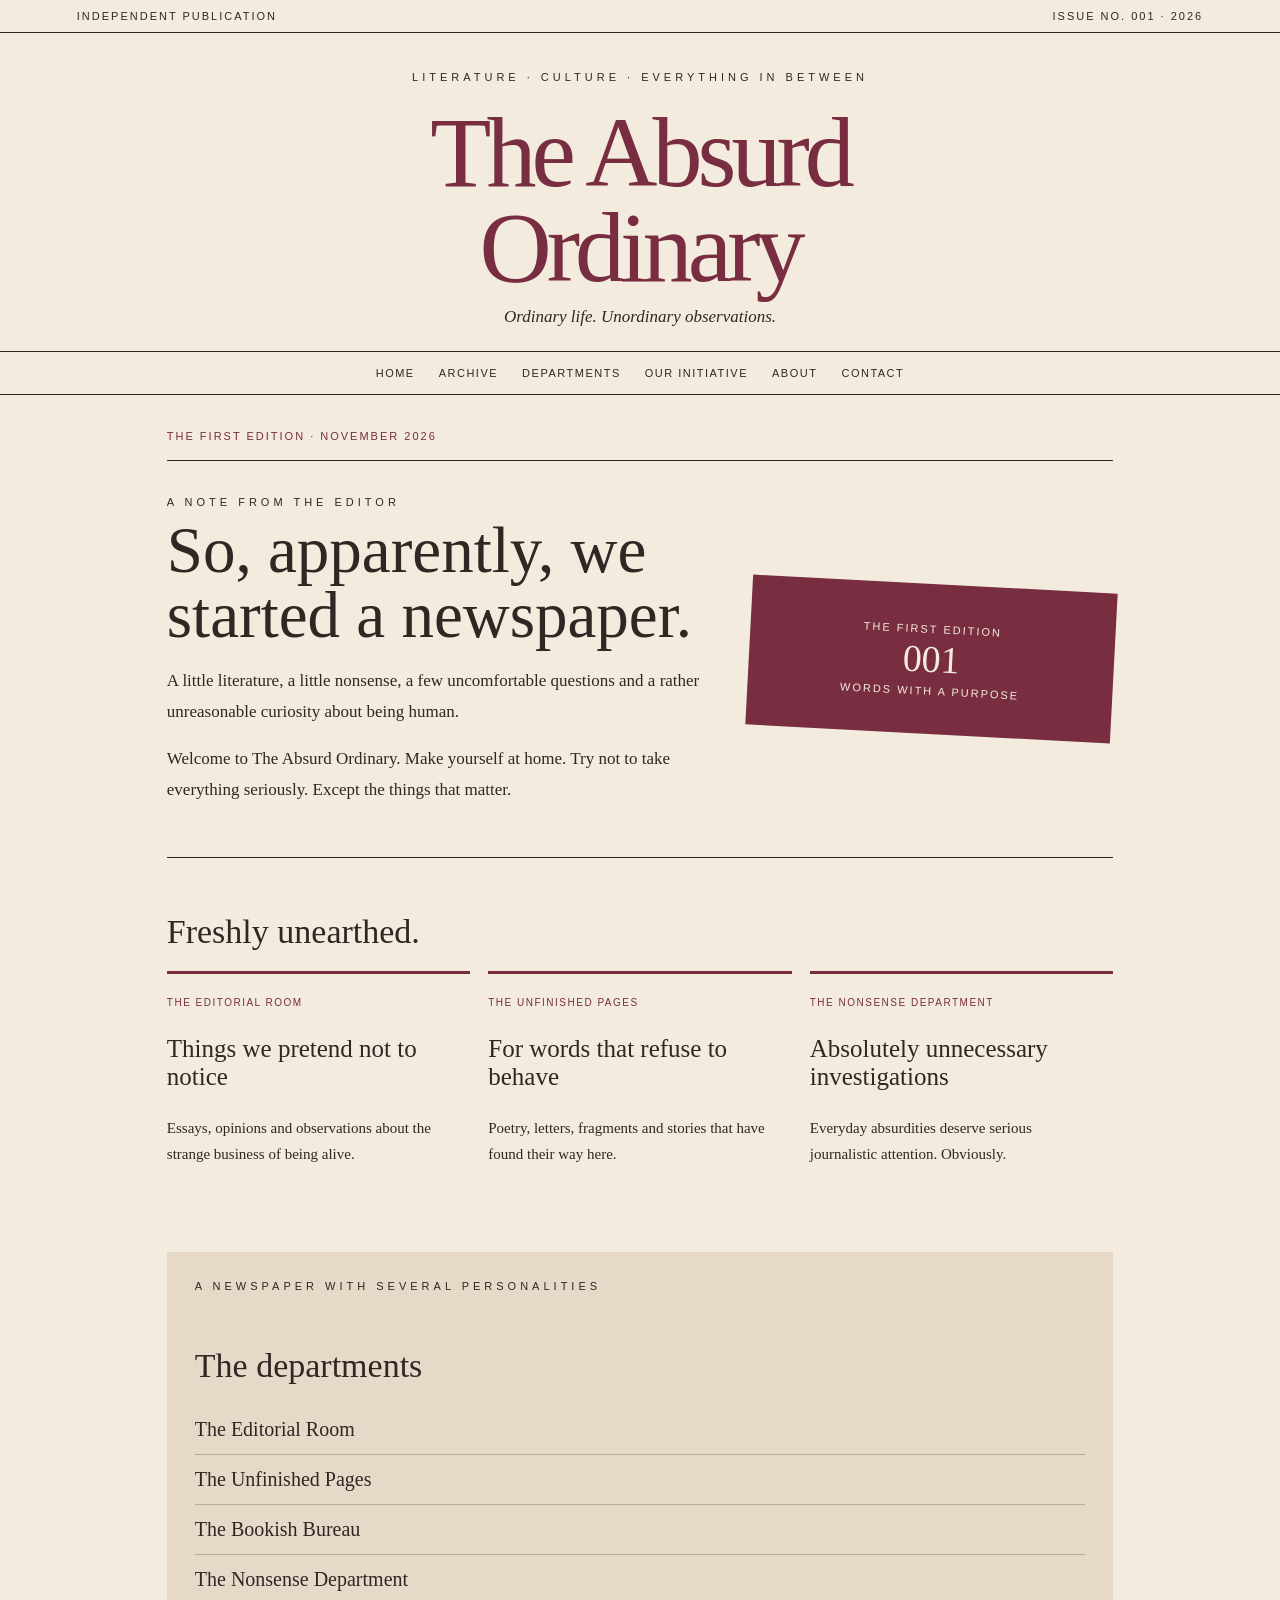
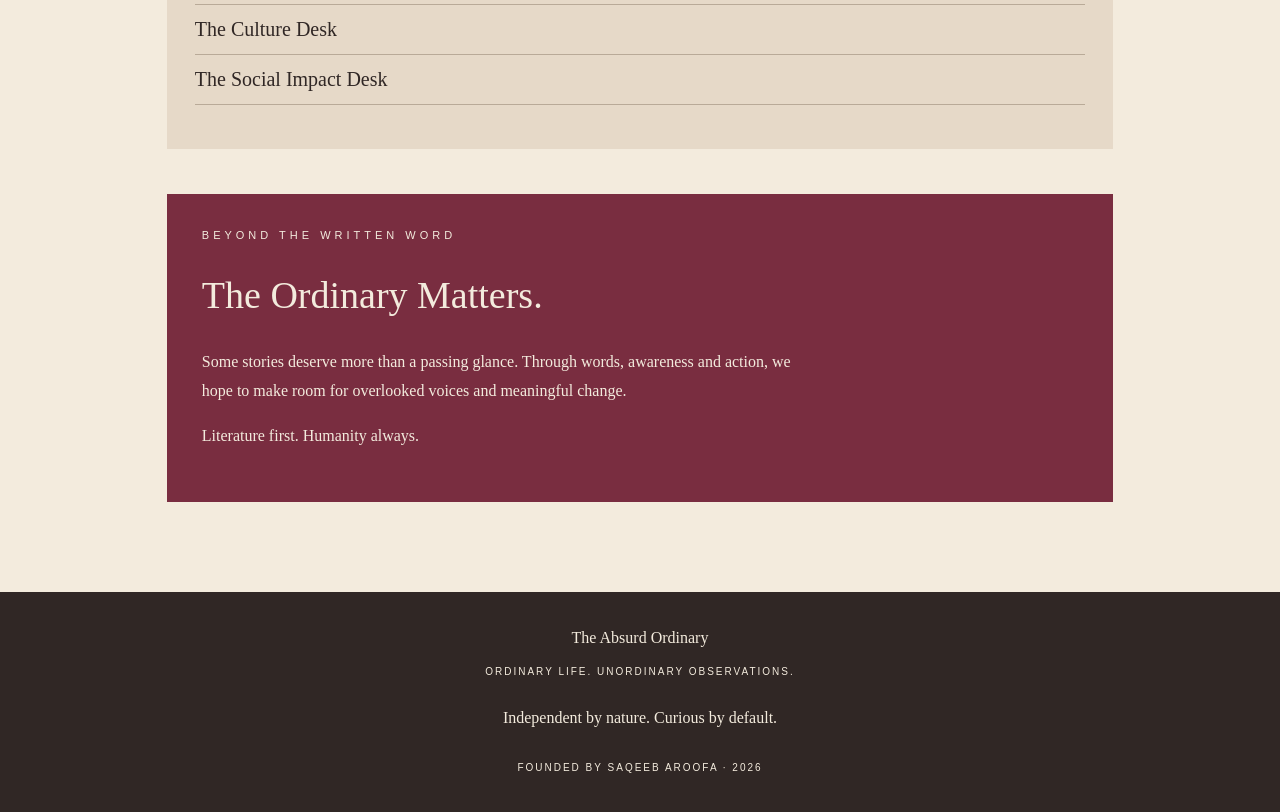
==== index.html @ dd8bfd2c "Add link to external stylesheet in index.html" ====
<!DOCTYPE html>
<html lang="en">
<head>
<meta charset="UTF-8">
<meta name="viewport" content="width=device-width, initial-scale=1.0">
<title>The Absurd Ordinary</title>
<meta name="description" content="An independent literary, cultural and social-impact publication.">
<style>
:root {
  --paper: #f3ebdd;
  --ink: #302725;
  --wine: #792d40;
  --rose: #d9a1ac;
  --olive: #899071;
}
* { box-sizing: border-box; }
body {
  margin: 0;
  background: var(--paper);
  color: var(--ink);
  font-family: Georgia, serif;
}
a { color: inherit; text-decoration: none; }
.topline {
  padding: 10px 6%;
  border-bottom: 1px solid var(--ink);
  font: 11px Arial, sans-serif;
  letter-spacing: 2px;
  display: flex;
  justify-content: space-between;
}
header {
  text-align: center;
  padding: 38px 5% 24px;
}
.kicker {
  font: 11px Arial, sans-serif;
  letter-spacing: 4px;
  text-transform: uppercase;
}
h1 {
  color: var(--wine);
  font-size: clamp(43px, 10vw, 100px);
  line-height: .95;
  margin: 22px 0 12px;
  font-weight: normal;
  letter-spacing: -5px;
}
.tagline {
  font-size: 17px;
  font-style: italic;
}
nav {
  border-top: 1px solid var(--ink);
  border-bottom: 1px solid var(--ink);
  padding: 15px 5%;
  display: flex;
  justify-content: center;
  flex-wrap: wrap;
  gap: 24px;
  font: 11px Arial, sans-serif;
  letter-spacing: 1.5px;
  text-transform: uppercase;
}
nav a:hover { color: var(--wine); }
main { max-width: 1100px; margin: auto; padding: 35px 6%; }
.issue {
  font: 11px Arial, sans-serif;
  letter-spacing: 2px;
  color: var(--wine);
  margin-bottom: 18px;
}
.feature {
  border-top: 1px solid var(--ink);
  border-bottom: 1px solid var(--ink);
  padding: 35px 0;
  display: grid;
  grid-template-columns: 1.5fr 1fr;
  gap: 35px;
  align-items: center;
}
.feature h2 {
  font-size: clamp(38px, 6vw, 65px);
  font-weight: normal;
  line-height: 1;
  margin: 10px 0 18px;
}
.feature p { font-size: 17px; line-height: 1.8; }
.stamp {
  background: var(--wine);
  color: var(--paper);
  padding: 35px 20px;
  text-align: center;
  transform: rotate(3deg);
}
.stamp strong {
  display: block;
  font-size: 38px;
  font-weight: normal;
}
.stamp span {
  font: 11px Arial, sans-serif;
  letter-spacing: 2px;
}
.section-title {
  font-size: 34px;
  font-weight: normal;
  margin: 55px 0 20px;
}
.stories {
  display: grid;
  grid-template-columns: repeat(3, 1fr);
  gap: 18px;
}
.story {
  border-top: 3px solid var(--wine);
  padding: 18px 12px 25px 0;
}
.story small {
  color: var(--wine);
  font: 10px Arial, sans-serif;
  letter-spacing: 1.5px;
  text-transform: uppercase;
}
.story h3 { font-size: 25px; font-weight: normal; }
.story p { line-height: 1.7; font-size: 15px; }
.departments {
  background: #e6d9c8;
  padding: 28px;
  margin-top: 45px;
}
.departments ul {
  list-style: none;
  padding: 0;
}
.departments li {
  border-bottom: 1px solid #b9aa98;
  padding: 13px 0;
  font-size: 20px;
}
.ordinary {
  background: var(--wine);
  color: var(--paper);
  padding: 35px;
  margin-top: 45px;
}
.ordinary h2 { font-size: 38px; font-weight: normal; }
.ordinary p { line-height: 1.8; max-width: 600px; }
footer {
  margin-top: 55px;
  padding: 30px 6%;
  background: var(--ink);
  color: var(--paper);
  text-align: center;
  line-height: 2;
}
footer small {
  font: 10px Arial, sans-serif;
  letter-spacing: 2px;
}
@media(max-width:650px) {
  .feature { grid-template-columns: 1fr; }
  .stories { grid-template-columns: 1fr; }
  nav { gap: 14px; }
  h1 { letter-spacing: -3px; }
}
</style>
  <link rel="stylesheet" href="css/style.css">
</head>
<body>

<div class="topline">
  <span>INDEPENDENT PUBLICATION</span>
  <span>ISSUE NO. 001 · 2026</span>
</div>

<header>
  <div class="kicker">Literature · Culture · Everything in between</div>
  <h1>The Absurd<br>Ordinary</h1>
  <div class="tagline">Ordinary life. Unordinary observations.</div>
</header>

<nav>
  <a href="index.html">Home</a>
  <a href="archive.html">Archive</a>
  <a href="departments.html">Departments</a>
  <a href="ordinary-matters.html">Our Initiative</a>
  <a href="about.html">About</a>
  <a href="contact.html">Contact</a>
</nav>

<main>
  <div class="issue">THE FIRST EDITION · NOVEMBER 2026</div>

  <section class="feature">
    <div>
      <div class="kicker">A NOTE FROM THE EDITOR</div>
      <h2>So, apparently, we started a newspaper.</h2>
      <p>A little literature, a little nonsense, a few uncomfortable questions and a rather unreasonable curiosity about being human.</p>
      <p>Welcome to The Absurd Ordinary. Make yourself at home. Try not to take everything seriously. Except the things that matter.</p>
    </div>
    <div class="stamp">
      <span>THE FIRST EDITION</span>
      <strong>001</strong>
      <span>WORDS WITH A PURPOSE</span>
    </div>
  </section>

  <h2 class="section-title">Freshly unearthed.</h2>
  <section class="stories">
    <article class="story">
      <small>The Editorial Room</small>
      <h3>Things we pretend not to notice</h3>
      <p>Essays, opinions and observations about the strange business of being alive.</p>
    </article>
    <article class="story">
      <small>The Unfinished Pages</small>
      <h3>For words that refuse to behave</h3>
      <p>Poetry, letters, fragments and stories that have found their way here.</p>
    </article>
    <article class="story">
      <small>The Nonsense Department</small>
      <h3>Absolutely unnecessary investigations</h3>
      <p>Everyday absurdities deserve serious journalistic attention. Obviously.</p>
    </article>
  </section>

  <section class="departments">
    <div class="kicker">A newspaper with several personalities</div>
    <h2 class="section-title">The departments</h2>
    <ul>
      <li>The Editorial Room</li>
      <li>The Unfinished Pages</li>
      <li>The Bookish Bureau</li>
      <li>The Nonsense Department</li>
      <li>The Culture Desk</li>
      <li>The Social Impact Desk</li>
    </ul>
  </section>

  <section class="ordinary">
    <div class="kicker">BEYOND THE WRITTEN WORD</div>
    <h2>The Ordinary Matters.</h2>
    <p>Some stories deserve more than a passing glance. Through words, awareness and action, we hope to make room for overlooked voices and meaningful change.</p>
    <p>Literature first. Humanity always.</p>
  </section>
</main>

<footer>
  <div>The Absurd Ordinary</div>
  <small>ORDINARY LIFE. UNORDINARY OBSERVATIONS.</small>
  <p>Independent by nature. Curious by default.</p>
  <small>FOUNDED BY SAQEEB AROOFA · 2026</small>
</footer>

</body>
</html>
---- css/style.css ----

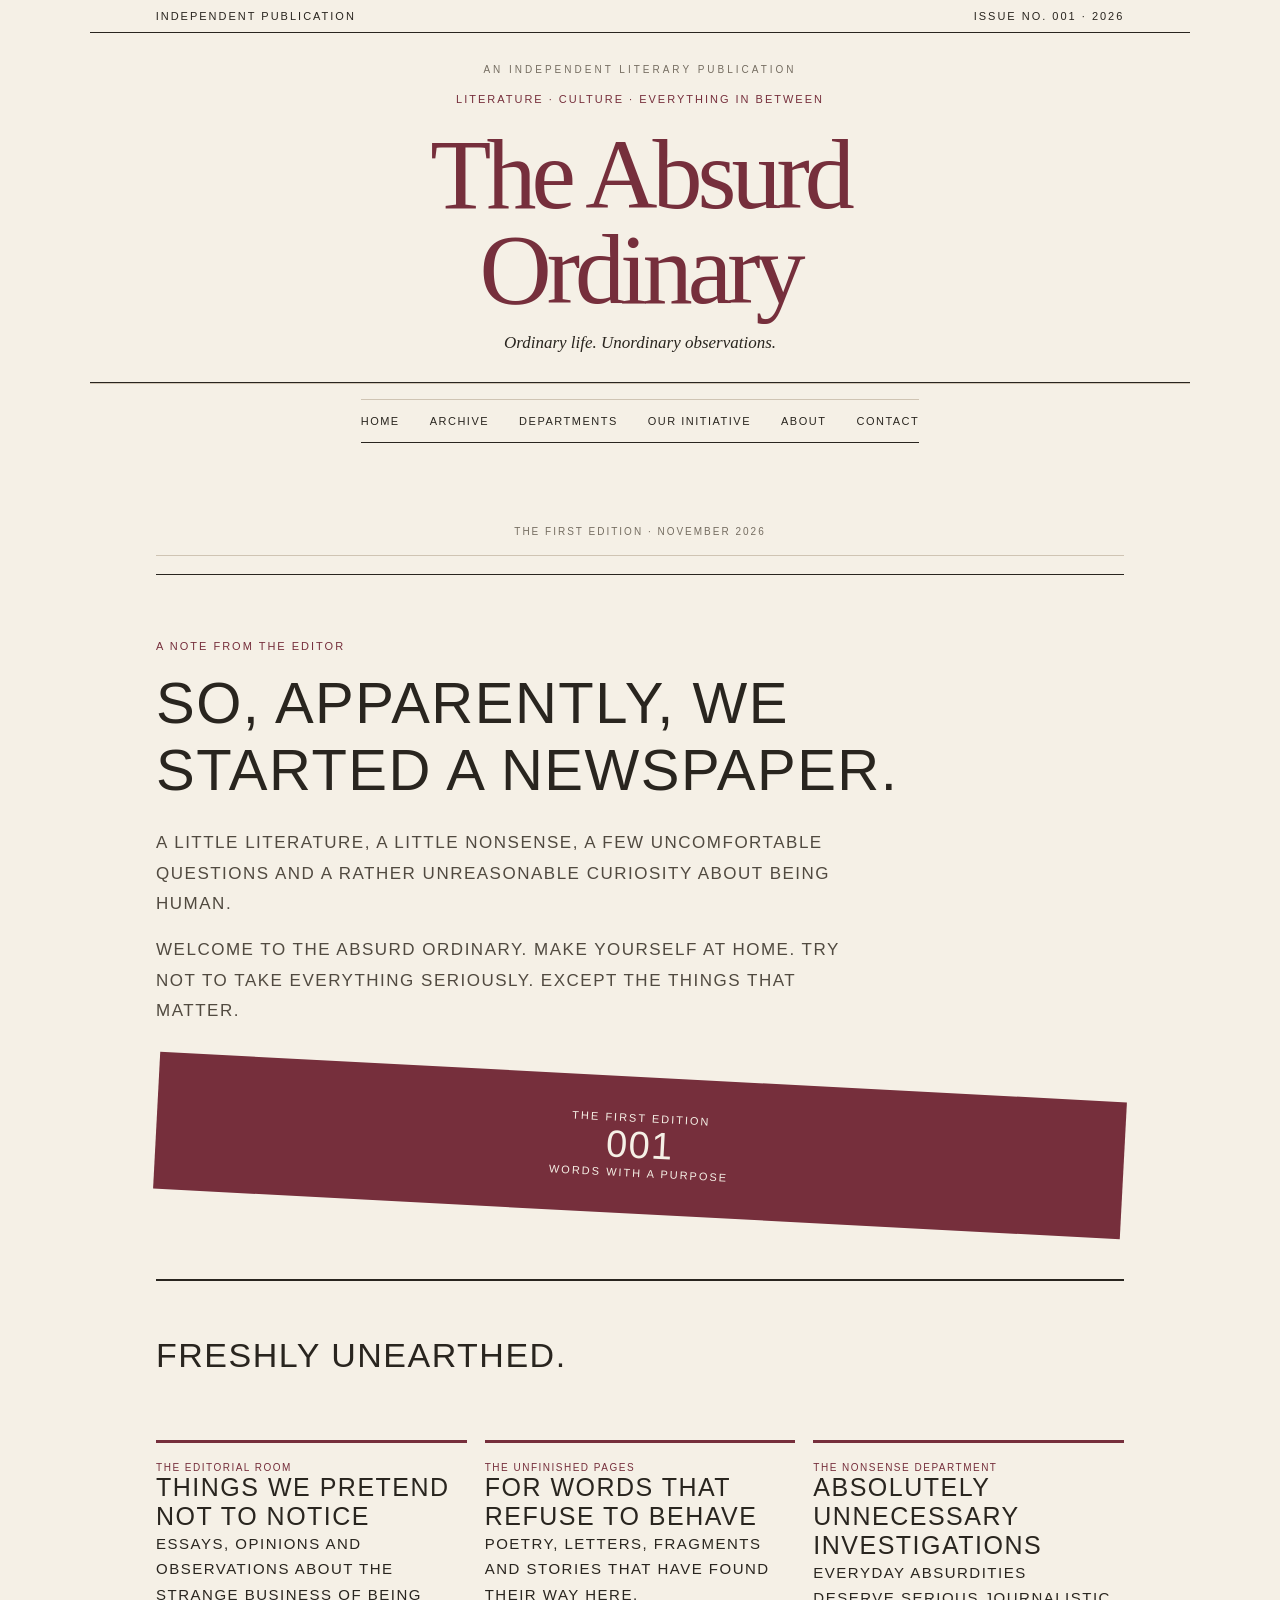
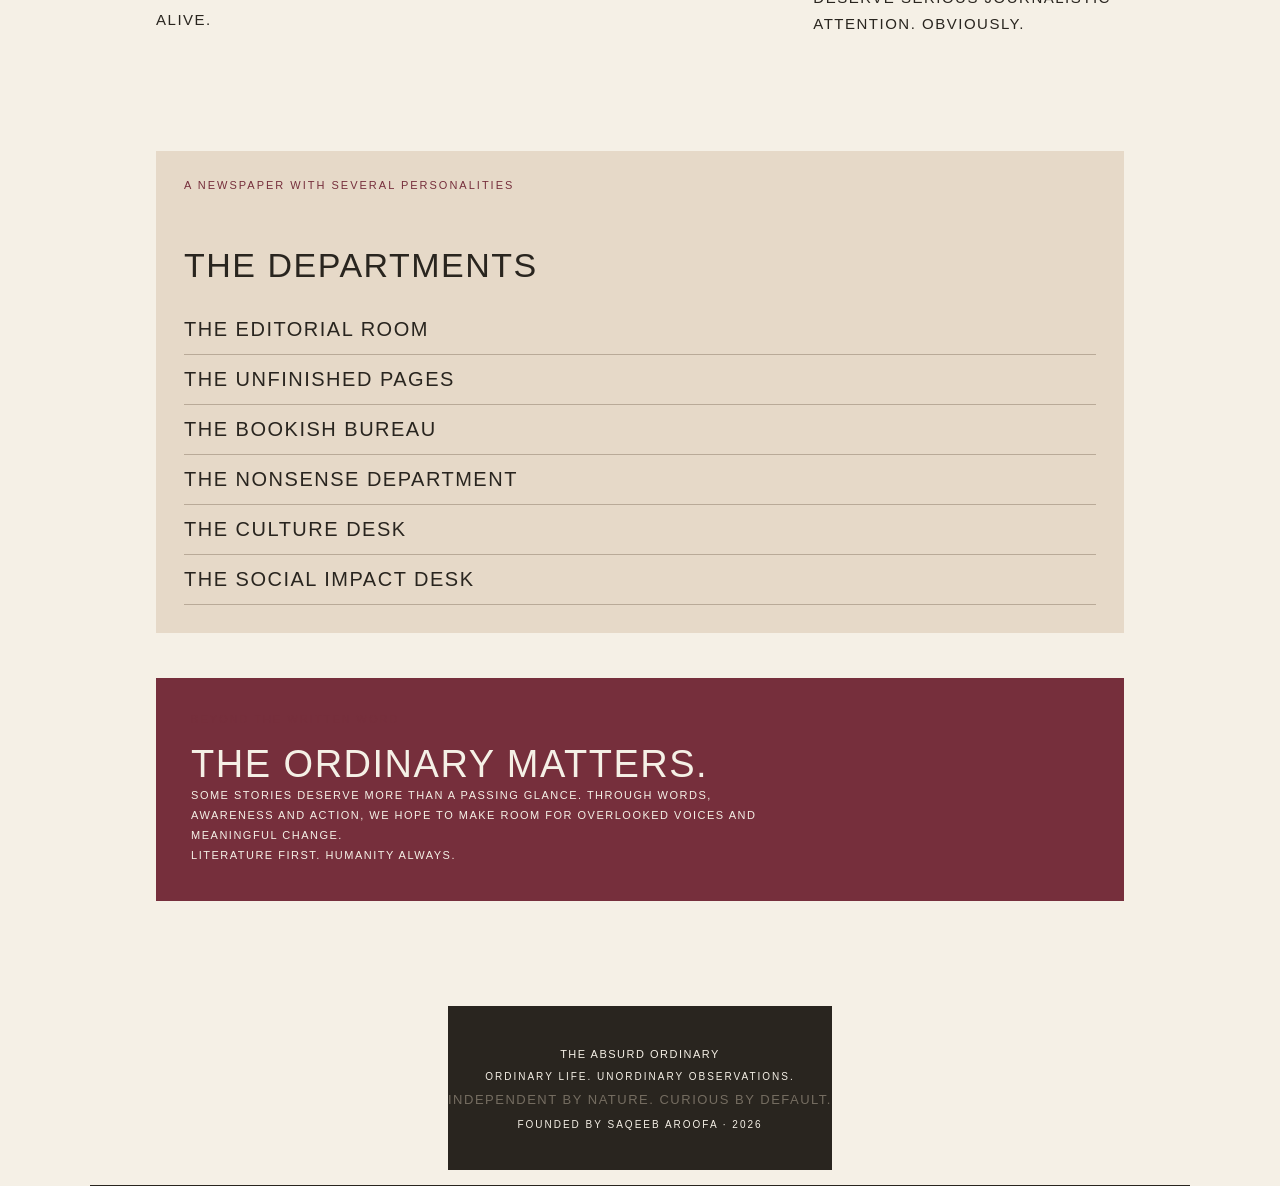
==== commit ae761e54: "Add menu toggle button to navigation" ====
--- a/index.html
+++ b/index.html
@@ -182,6 +182,12 @@
 </header>
 
 <nav>
+  <button class="menu-toggle" aria-label="Toggle navigation">
+  ☰
+</button>
+
+<nav 
+  class="nav-links">
   <a href="index.html">Home</a>
   <a href="archive.html">Archive</a>
   <a href="departments.html">Departments</a>
@@ -253,7 +259,7 @@
   <p>Independent by nature. Curious by default.</p>
   <small>FOUNDED BY SAQEEB AROOFA · 2026</small>
 </footer>
-
+<script src="js/script.js"></script>
 </body>
 </html>
 
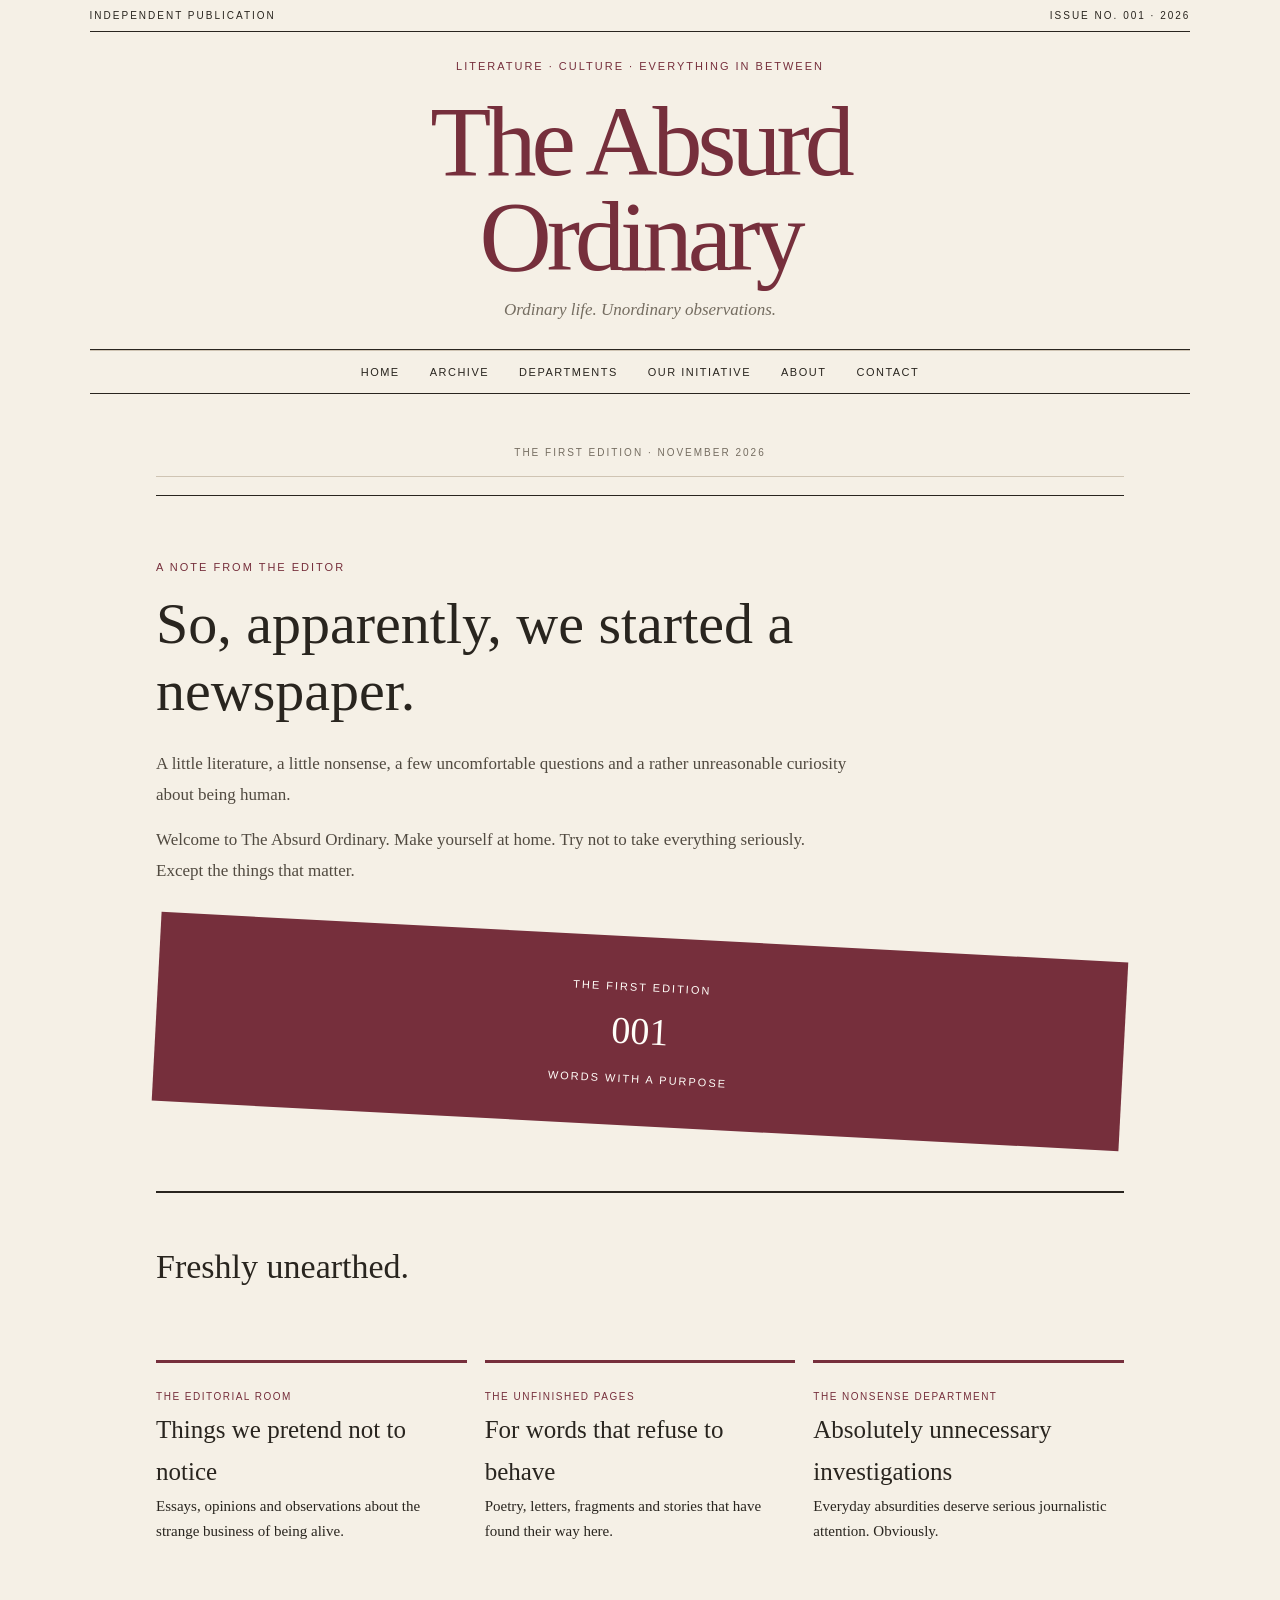
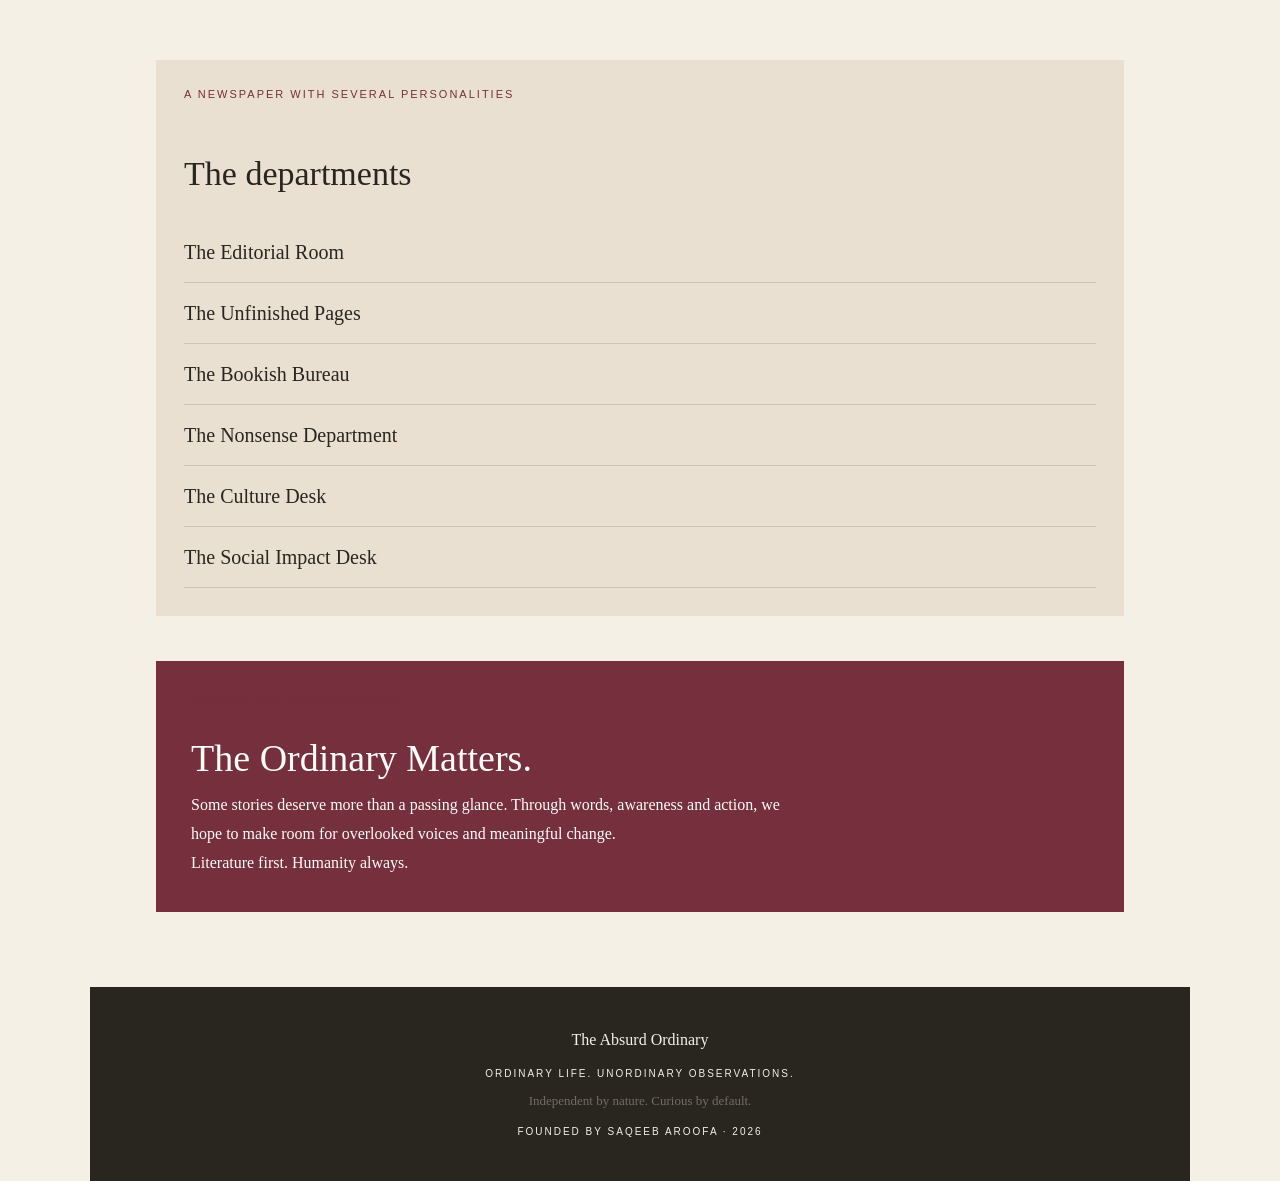
==== commit eda49b88: "Fix HTML structure and update navigation links" ====
--- a/index.html
+++ b/index.html
@@ -1,4 +1,3 @@
-
 <!DOCTYPE html>
 <html lang="en">
 <head>
@@ -166,7 +165,7 @@
   h1 { letter-spacing: -3px; }
 }
 </style>
-  <link rel="stylesheet" href="css/style.css">
+<link rel="stylesheet" href="css/style.css">
 </head>
 <body>
 
@@ -181,16 +180,10 @@
   <div class="tagline">Ordinary life. Unordinary observations.</div>
 </header>
 
-<nav>
-  <button class="menu-toggle" aria-label="Toggle navigation">
-  ☰
-</button>
-
-<nav 
-  class="nav-links">
+<nav class="nav-links">
   <a href="index.html">Home</a>
   <a href="archive.html">Archive</a>
-  <a href="departments.html">Departments</a>
+  <a href="department.html">Departments</a>
   <a href="ordinary-matters.html">Our Initiative</a>
   <a href="about.html">About</a>
   <a href="contact.html">Contact</a>
@@ -261,5 +254,4 @@
 </footer>
 <script src="js/script.js"></script>
 </body>
-</html>
-
+</html>  
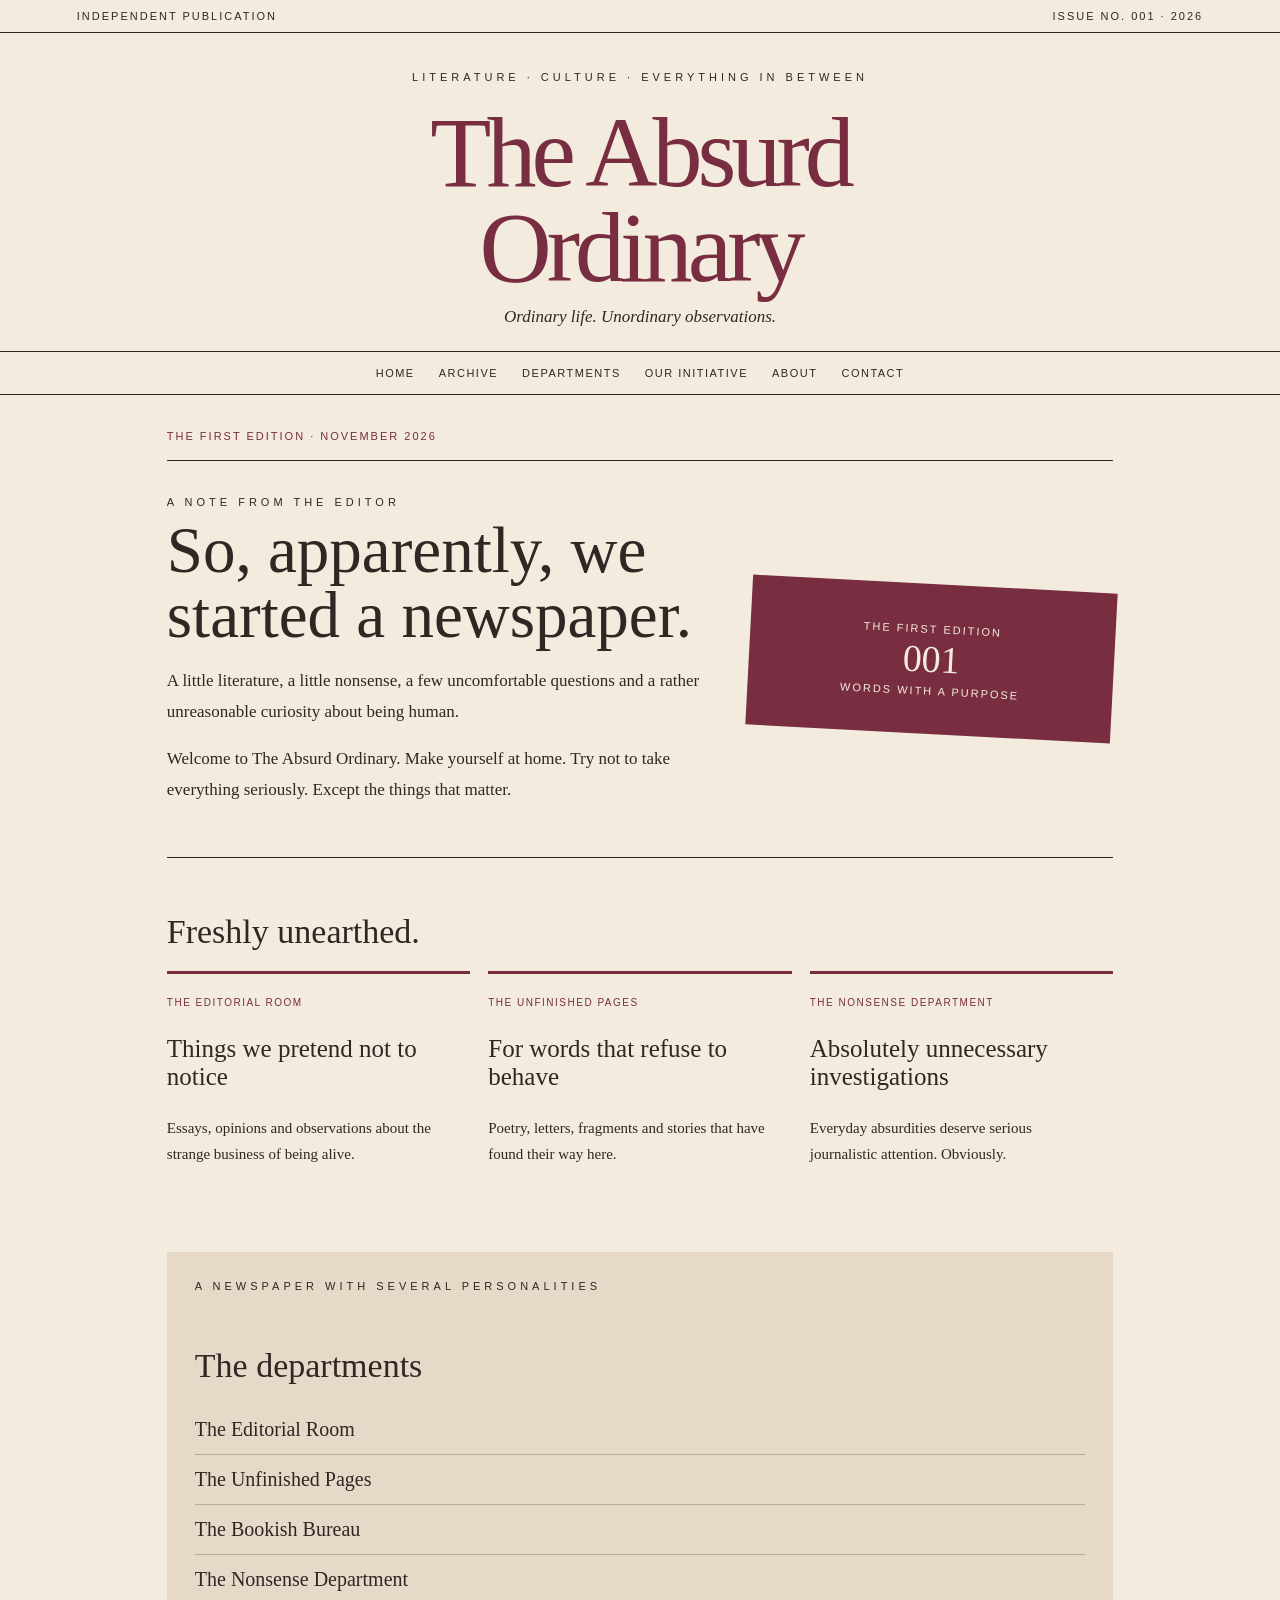
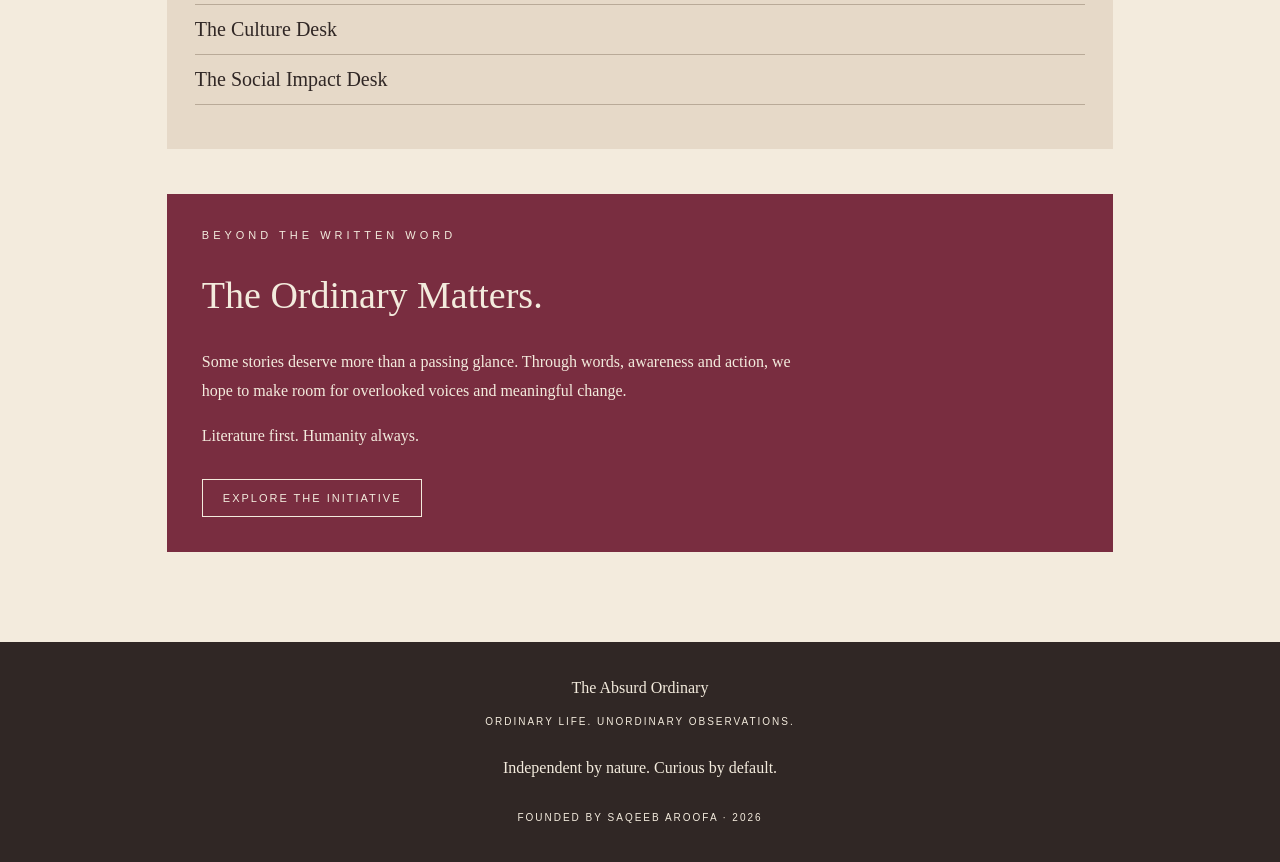
==== commit d00cff4e: "Enhance departments section with links and button Added links to department list and a button for ex" ====
--- a/index.html
+++ b/index.html
@@ -135,9 +135,13 @@
 }
 .departments li {
   border-bottom: 1px solid #b9aa98;
+  font-size: 20px;
+}
+.departments li a {
+  display: block;
   padding: 13px 0;
-  font-size: 20px;
-}
+}
+.departments li a:hover { color: var(--wine); }
 .ordinary {
   background: var(--wine);
   color: var(--paper);
@@ -146,6 +150,16 @@
 }
 .ordinary h2 { font-size: 38px; font-weight: normal; }
 .ordinary p { line-height: 1.8; max-width: 600px; }
+.button {
+  display: inline-block;
+  margin-top: 12px;
+  padding: 12px 20px;
+  border: 1px solid var(--paper);
+  font: 11px Arial, sans-serif;
+  letter-spacing: 2px;
+  text-transform: uppercase;
+}
+.button:hover { background: var(--paper); color: var(--wine); }
 footer {
   margin-top: 55px;
   padding: 30px 6%;
@@ -165,7 +179,6 @@
   h1 { letter-spacing: -3px; }
 }
 </style>
-<link rel="stylesheet" href="css/style.css">
 </head>
 <body>
 
@@ -229,12 +242,12 @@
     <div class="kicker">A newspaper with several personalities</div>
     <h2 class="section-title">The departments</h2>
     <ul>
-      <li>The Editorial Room</li>
-      <li>The Unfinished Pages</li>
-      <li>The Bookish Bureau</li>
-      <li>The Nonsense Department</li>
-      <li>The Culture Desk</li>
-      <li>The Social Impact Desk</li>
+      <li><a href="department.html">The Editorial Room</a></li>
+      <li><a href="department.html">The Unfinished Pages</a></li>
+      <li><a href="department.html">The Bookish Bureau</a></li>
+      <li><a href="department.html">The Nonsense Department</a></li>
+      <li><a href="department.html">The Culture Desk</a></li>
+      <li><a href="department.html">The Social Impact Desk</a></li>
     </ul>
   </section>
 
@@ -243,6 +256,7 @@
     <h2>The Ordinary Matters.</h2>
     <p>Some stories deserve more than a passing glance. Through words, awareness and action, we hope to make room for overlooked voices and meaningful change.</p>
     <p>Literature first. Humanity always.</p>
+    <a class="button" href="ordinary-matters.html">Explore the initiative</a>
   </section>
 </main>
 
@@ -252,6 +266,6 @@
   <p>Independent by nature. Curious by default.</p>
   <small>FOUNDED BY SAQEEB AROOFA · 2026</small>
 </footer>
-<script src="js/script.js"></script>
+
 </body>
-</html>  
+</html>
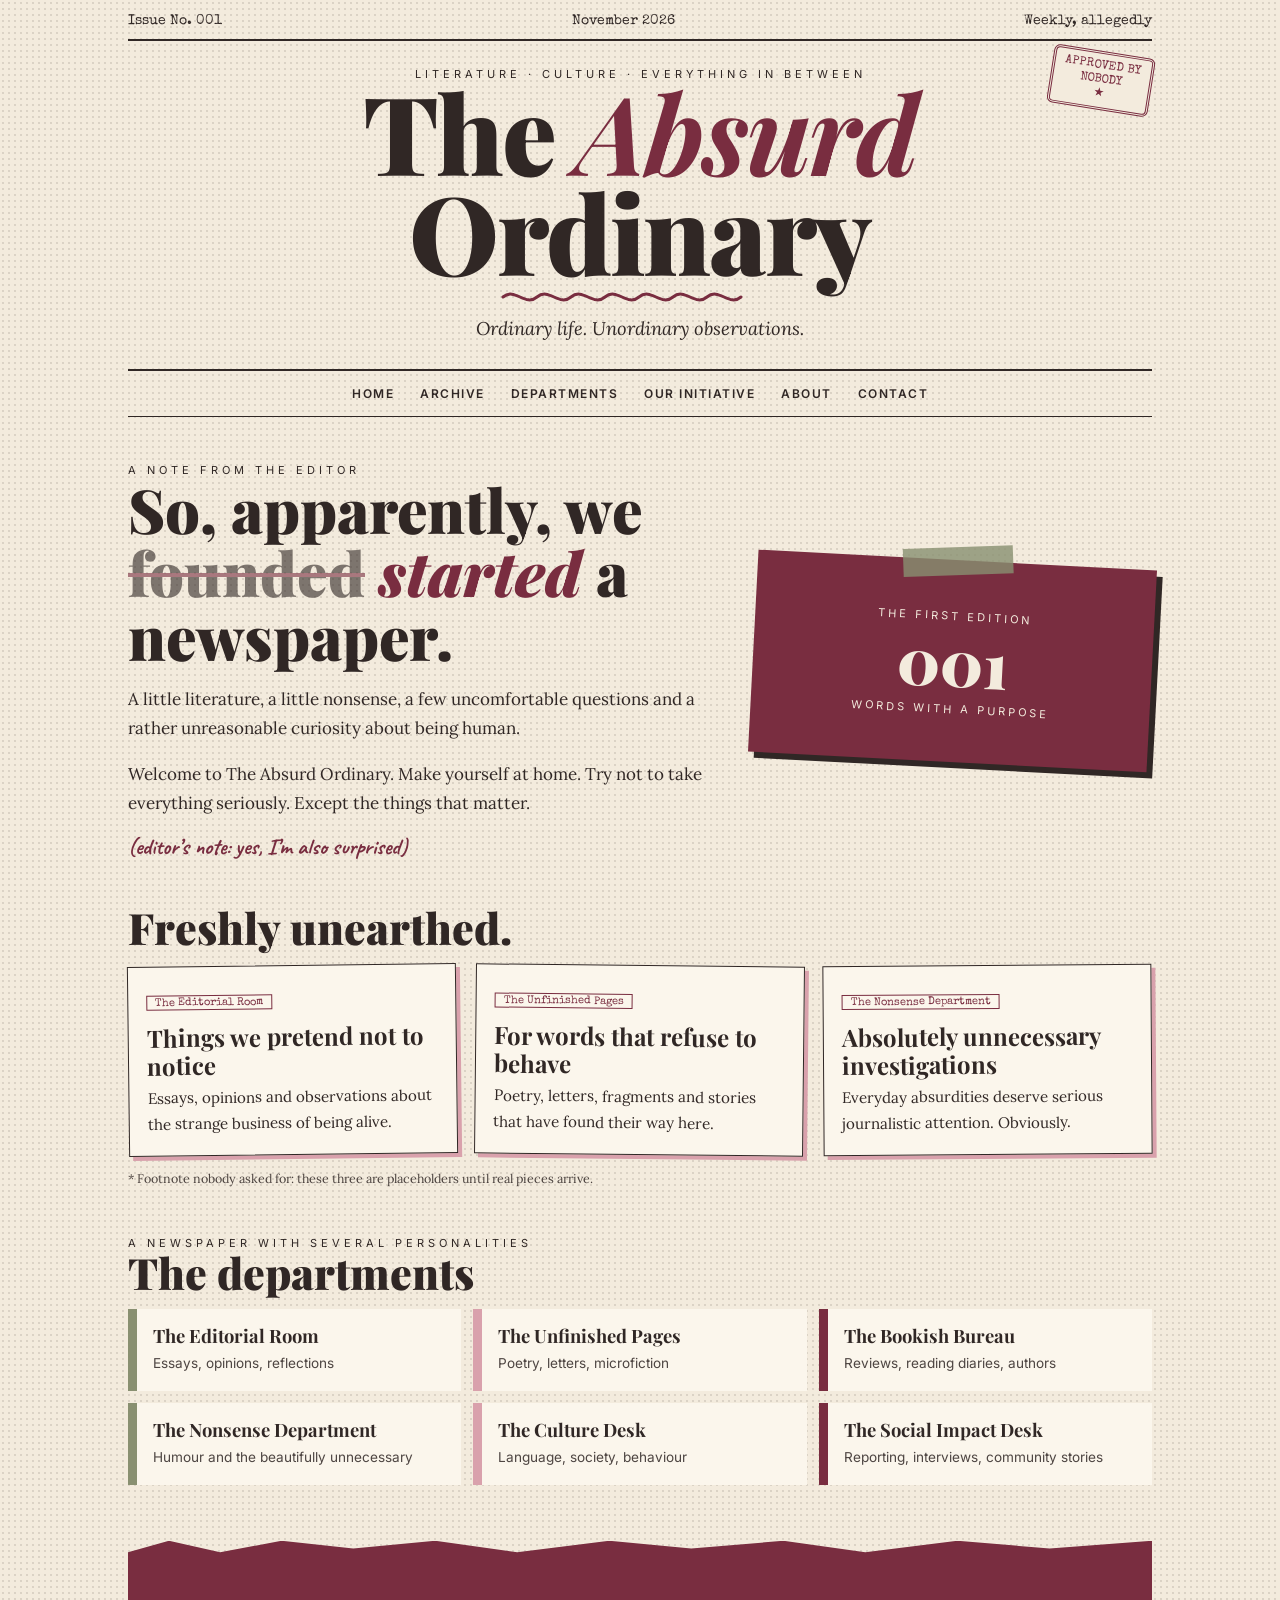
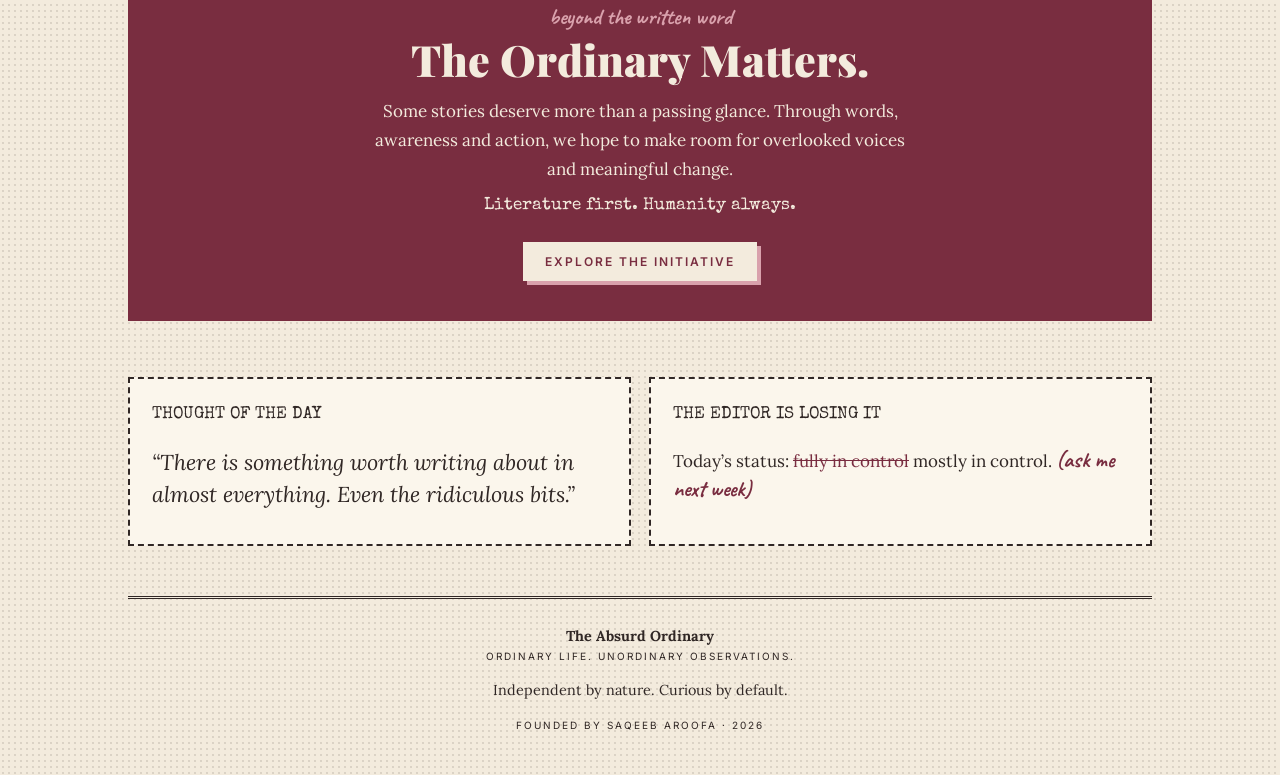
==== commit f741fb0d: "Refactor index.html for layout and style improvements Updated styles and structure for improved layo" ====
--- a/index.html
+++ b/index.html
@@ -5,192 +5,168 @@
 <meta name="viewport" content="width=device-width, initial-scale=1.0">
 <title>The Absurd Ordinary</title>
 <meta name="description" content="An independent literary, cultural and social-impact publication.">
+<link rel="preconnect" href="https://fonts.googleapis.com">
+<link href="https://fonts.googleapis.com/css2?family=Caveat:wght@500;700&family=Inter:wght@400;600&family=Lora:ital,wght@0,400;0,600;1,400&family=Playfair+Display:ital,wght@0,700;0,900;1,700&family=Special+Elite&display=swap" rel="stylesheet">
 <style>
 :root {
   --paper: #f3ebdd;
+  --card: #fbf6ec;
   --ink: #302725;
   --wine: #792d40;
   --rose: #d9a1ac;
   --olive: #899071;
 }
 * { box-sizing: border-box; }
+html { scroll-behavior: smooth; }
 body {
   margin: 0;
-  background: var(--paper);
+  background-color: var(--paper);
+  background-image: radial-gradient(#30272522 0.7px, transparent 0.8px);
+  background-size: 6px 6px;
   color: var(--ink);
-  font-family: Georgia, serif;
+  font: 17px/1.7 Lora, Georgia, serif;
+  overflow-x: hidden;
 }
 a { color: inherit; text-decoration: none; }
+.wrap { max-width: 1060px; margin: 0 auto; padding: 0 18px; }
+.type { font-family: 'Special Elite', 'Courier New', monospace; }
+.sans { font-family: Inter, Arial, sans-serif; }
+.note { font-family: Caveat, cursive; font-weight: 700; color: var(--wine); font-size: 1.4rem; line-height: 1.1; }
+
+/* dateline */
 .topline {
-  padding: 10px 6%;
-  border-bottom: 1px solid var(--ink);
-  font: 11px Arial, sans-serif;
-  letter-spacing: 2px;
-  display: flex;
-  justify-content: space-between;
-}
-header {
-  text-align: center;
-  padding: 38px 5% 24px;
-}
-.kicker {
-  font: 11px Arial, sans-serif;
-  letter-spacing: 4px;
-  text-transform: uppercase;
-}
-h1 {
-  color: var(--wine);
-  font-size: clamp(43px, 10vw, 100px);
-  line-height: .95;
-  margin: 22px 0 12px;
-  font-weight: normal;
-  letter-spacing: -5px;
-}
-.tagline {
-  font-size: 17px;
-  font-style: italic;
-}
+  display: flex; justify-content: space-between; gap: 10px; flex-wrap: wrap;
+  border-bottom: 2px solid var(--ink); padding: 10px 0 6px; font-size: 0.85rem;
+}
+
+/* masthead */
+.mast { text-align: center; padding: 26px 0 8px; position: relative; }
+.mast h1 {
+  margin: 0;
+  font: 900 clamp(2.7rem, 12vw, 6.8rem)/0.92 'Playfair Display', Georgia, serif;
+  letter-spacing: -0.02em;
+}
+.mast h1 em { color: var(--wine); font-weight: 700; }
+.squig { display: block; margin: 8px auto 0; width: min(280px, 70%); color: var(--wine); }
+.tagline { font-style: italic; font-size: 1.15rem; margin: 10px 0 0; }
+.kicker { font: 11px Inter, Arial, sans-serif; letter-spacing: 4px; text-transform: uppercase; }
+.stamp-top {
+  position: absolute; right: 0; top: 10px; transform: rotate(9deg);
+  border: 3px double var(--wine); color: var(--wine); background: var(--paper);
+  padding: 6px 10px; border-radius: 6px; font-size: 0.75rem; line-height: 1.15; text-align: center;
+}
+@media (max-width: 520px) { .stamp-top { position: static; display: inline-block; margin-bottom: 10px; } }
+
+/* nav */
 nav {
-  border-top: 1px solid var(--ink);
-  border-bottom: 1px solid var(--ink);
-  padding: 15px 5%;
-  display: flex;
-  justify-content: center;
-  flex-wrap: wrap;
-  gap: 24px;
-  font: 11px Arial, sans-serif;
-  letter-spacing: 1.5px;
-  text-transform: uppercase;
-}
-nav a:hover { color: var(--wine); }
-main { max-width: 1100px; margin: auto; padding: 35px 6%; }
-.issue {
-  font: 11px Arial, sans-serif;
-  letter-spacing: 2px;
-  color: var(--wine);
-  margin-bottom: 18px;
-}
-.feature {
-  border-top: 1px solid var(--ink);
-  border-bottom: 1px solid var(--ink);
-  padding: 35px 0;
-  display: grid;
-  grid-template-columns: 1.5fr 1fr;
-  gap: 35px;
-  align-items: center;
-}
-.feature h2 {
-  font-size: clamp(38px, 6vw, 65px);
-  font-weight: normal;
-  line-height: 1;
-  margin: 10px 0 18px;
-}
-.feature p { font-size: 17px; line-height: 1.8; }
+  border-top: 2px solid var(--ink); border-bottom: 1px solid var(--ink);
+  margin-top: 16px; padding: 4px 0;
+  display: flex; flex-wrap: wrap; justify-content: center; gap: 4px 22px;
+  font: 600 12px Inter, Arial, sans-serif; letter-spacing: 1.5px; text-transform: uppercase;
+}
+nav a { padding: 11px 2px; }
+nav a:hover, nav a:focus-visible { color: var(--wine); text-decoration: underline wavy var(--rose); text-underline-offset: 6px; }
+
+/* sections */
+section { margin: 46px 0; }
+h2 { font: 900 clamp(1.8rem, 6vw, 2.7rem)/1.05 'Playfair Display', Georgia, serif; margin: 0 0 14px; }
+
+/* editor's note */
+.lead { display: grid; gap: 26px; align-items: center; }
+@media (min-width: 800px) { .lead { grid-template-columns: 1.5fr 1fr; } }
+.lead h2 { font-size: clamp(2.2rem, 7vw, 3.8rem); }
+.lead h2 del { text-decoration-color: var(--wine); text-decoration-thickness: 4px; opacity: 0.6; }
+.lead h2 ins { text-decoration: none; color: var(--wine); font-style: italic; }
 .stamp {
-  background: var(--wine);
-  color: var(--paper);
-  padding: 35px 20px;
-  text-align: center;
-  transform: rotate(3deg);
-}
-.stamp strong {
-  display: block;
-  font-size: 38px;
-  font-weight: normal;
-}
-.stamp span {
-  font: 11px Arial, sans-serif;
-  letter-spacing: 2px;
-}
-.section-title {
-  font-size: 34px;
-  font-weight: normal;
-  margin: 55px 0 20px;
-}
-.stories {
-  display: grid;
-  grid-template-columns: repeat(3, 1fr);
-  gap: 18px;
-}
+  position: relative; background: var(--wine); color: var(--paper);
+  padding: 40px 20px; text-align: center; transform: rotate(3deg);
+  box-shadow: 6px 6px 0 var(--ink);
+}
+.stamp strong { display: block; font: 900 4rem/1 'Playfair Display', serif; }
+.stamp span { font: 11px Inter, Arial, sans-serif; letter-spacing: 3px; }
+.tape {
+  position: absolute; top: -13px; left: 50%; width: 110px; height: 28px;
+  background: #899071cc; transform: translateX(-50%) rotate(-5deg);
+}
+.margin { display: block; margin-top: 14px; }
+
+/* story cards */
+.stories { display: grid; gap: 18px; }
+@media (min-width: 700px) { .stories { grid-template-columns: repeat(3, 1fr); } }
 .story {
-  border-top: 3px solid var(--wine);
-  padding: 18px 12px 25px 0;
-}
+  background: var(--card); border: 1.5px solid var(--ink); padding: 18px; position: relative;
+  box-shadow: 4px 4px 0 var(--rose);
+}
+.story:nth-child(1) { transform: rotate(-0.7deg); }
+.story:nth-child(2) { transform: rotate(0.6deg); }
+.story:nth-child(3) { transform: rotate(-0.4deg); }
 .story small {
-  color: var(--wine);
-  font: 10px Arial, sans-serif;
-  letter-spacing: 1.5px;
-  text-transform: uppercase;
-}
-.story h3 { font-size: 25px; font-weight: normal; }
-.story p { line-height: 1.7; font-size: 15px; }
-.departments {
-  background: #e6d9c8;
-  padding: 28px;
-  margin-top: 45px;
-}
-.departments ul {
-  list-style: none;
-  padding: 0;
-}
-.departments li {
-  border-bottom: 1px solid #b9aa98;
-  font-size: 20px;
-}
-.departments li a {
-  display: block;
-  padding: 13px 0;
-}
-.departments li a:hover { color: var(--wine); }
-.ordinary {
-  background: var(--wine);
-  color: var(--paper);
-  padding: 35px;
-  margin-top: 45px;
-}
-.ordinary h2 { font-size: 38px; font-weight: normal; }
-.ordinary p { line-height: 1.8; max-width: 600px; }
+  display: inline-block; border: 1.5px solid var(--wine); color: var(--wine);
+  padding: 1px 8px; font: 11px 'Special Elite', monospace; margin-bottom: 8px;
+}
+.story h3 { font: 700 1.5rem/1.15 'Playfair Display', serif; margin: 6px 0; }
+.story p { font-size: 0.95rem; margin: 0; }
+.fn { font-size: 0.78rem; opacity: 0.85; margin-top: 14px; }
+
+/* departments */
+.depts { display: grid; gap: 12px; }
+@media (min-width: 620px) { .depts { grid-template-columns: 1fr 1fr; } }
+@media (min-width: 900px) { .depts { grid-template-columns: repeat(3, 1fr); } }
+.dept {
+  display: block; background: var(--card); border-left: 9px solid var(--olive);
+  padding: 14px 16px; transition: transform 0.15s;
+}
+.dept:nth-child(3n+2) { border-color: var(--rose); }
+.dept:nth-child(3n) { border-color: var(--wine); }
+.dept:hover, .dept:focus-visible { transform: translate(-3px, -3px); box-shadow: 4px 4px 0 var(--ink); }
+.dept b { display: block; font: 700 1.15rem 'Playfair Display', serif; }
+.dept small { font: 0.85rem Inter, Arial, sans-serif; opacity: 0.85; }
+
+/* ordinary matters (torn edge) */
+.matters {
+  background: var(--wine); color: var(--paper); text-align: center;
+  padding: 56px 22px 40px; margin: 56px 0;
+  clip-path: polygon(0 3%, 4% 0, 9% 3%, 15% 0, 22% 2%, 30% 0, 38% 3%, 47% 0, 55% 2%, 64% 0, 72% 3%, 81% 0, 90% 2%, 100% 0, 100% 100%, 0 100%);
+}
+.matters .note { color: var(--rose); }
+.matters p { max-width: 560px; margin: 8px auto; }
 .button {
-  display: inline-block;
-  margin-top: 12px;
-  padding: 12px 20px;
-  border: 1px solid var(--paper);
-  font: 11px Arial, sans-serif;
-  letter-spacing: 2px;
-  text-transform: uppercase;
-}
-.button:hover { background: var(--paper); color: var(--wine); }
+  display: inline-block; margin-top: 14px; padding: 12px 22px;
+  background: var(--paper); color: var(--wine); font: 600 12px Inter, Arial, sans-serif;
+  letter-spacing: 2px; text-transform: uppercase; box-shadow: 4px 4px 0 var(--rose);
+}
+.button:hover, .button:focus-visible { transform: translate(-2px, -2px); }
+
+/* thought + editor */
+.two { display: grid; gap: 18px; }
+@media (min-width: 760px) { .two { grid-template-columns: 1fr 1fr; } }
+.box { border: 2px dashed var(--ink); background: var(--card); padding: 22px; }
+.box q { font: italic 1.35rem/1.4 Lora, serif; quotes: "\201C" "\201D"; }
+.box del { color: var(--wine); }
+
+/* footer */
 footer {
-  margin-top: 55px;
-  padding: 30px 6%;
-  background: var(--ink);
-  color: var(--paper);
-  text-align: center;
-  line-height: 2;
-}
-footer small {
-  font: 10px Arial, sans-serif;
-  letter-spacing: 2px;
-}
-@media(max-width:650px) {
-  .feature { grid-template-columns: 1fr; }
-  .stories { grid-template-columns: 1fr; }
-  nav { gap: 14px; }
-  h1 { letter-spacing: -3px; }
-}
+  border-top: 3px double var(--ink); margin-top: 50px; padding: 24px 0 44px;
+  text-align: center; font-size: 0.9rem; line-height: 1.9;
+}
+footer small { font: 10px Inter, Arial, sans-serif; letter-spacing: 2px; display: block; }
 </style>
 </head>
 <body>
-
-<div class="topline">
-  <span>INDEPENDENT PUBLICATION</span>
-  <span>ISSUE NO. 001 · 2026</span>
+<div class="wrap">
+
+<div class="topline type">
+  <span>Issue No. 001</span>
+  <span>November 2026</span>
+  <span>Weekly, allegedly</span>
 </div>
 
-<header>
+<header class="mast">
+  <div class="stamp-top type">APPROVED BY<br>NOBODY<br>★</div>
   <div class="kicker">Literature · Culture · Everything in between</div>
-  <h1>The Absurd<br>Ordinary</h1>
-  <div class="tagline">Ordinary life. Unordinary observations.</div>
+  <h1>The <em>Absurd</em><br>Ordinary</h1>
+  <svg class="squig" viewBox="0 0 280 14" fill="none" stroke="currentColor" stroke-width="3" stroke-linecap="round" aria-hidden="true"><path d="M3 8c12-10 22 10 34 0s22 10 34 0 22 10 34 0 22 10 34 0 22 10 34 0 22 10 34 0 22 10 34 0"/></svg>
+  <p class="tagline">Ordinary life. Unordinary observations.</p>
 </header>
 
 <nav class="nav-links">
@@ -202,25 +178,25 @@
   <a href="contact.html">Contact</a>
 </nav>
 
-<main>
-  <div class="issue">THE FIRST EDITION · NOVEMBER 2026</div>
-
-  <section class="feature">
-    <div>
-      <div class="kicker">A NOTE FROM THE EDITOR</div>
-      <h2>So, apparently, we started a newspaper.</h2>
-      <p>A little literature, a little nonsense, a few uncomfortable questions and a rather unreasonable curiosity about being human.</p>
-      <p>Welcome to The Absurd Ordinary. Make yourself at home. Try not to take everything seriously. Except the things that matter.</p>
-    </div>
-    <div class="stamp">
-      <span>THE FIRST EDITION</span>
-      <strong>001</strong>
-      <span>WORDS WITH A PURPOSE</span>
-    </div>
-  </section>
-
-  <h2 class="section-title">Freshly unearthed.</h2>
-  <section class="stories">
+<section class="lead">
+  <div>
+    <div class="kicker">A note from the editor</div>
+    <h2>So, apparently, we <del>founded</del> <ins>started</ins> a newspaper.</h2>
+    <p>A little literature, a little nonsense, a few uncomfortable questions and a rather unreasonable curiosity about being human.</p>
+    <p>Welcome to The Absurd Ordinary. Make yourself at home. Try not to take everything seriously. Except the things that matter.</p>
+    <span class="note margin">(editor’s note: yes, I’m also surprised)</span>
+  </div>
+  <div class="stamp">
+    <div class="tape"></div>
+    <span>THE FIRST EDITION</span>
+    <strong>001</strong>
+    <span>WORDS WITH A PURPOSE</span>
+  </div>
+</section>
+
+<section>
+  <h2>Freshly unearthed.</h2>
+  <div class="stories">
     <article class="story">
       <small>The Editorial Room</small>
       <h3>Things we pretend not to notice</h3>
@@ -236,36 +212,49 @@
       <h3>Absolutely unnecessary investigations</h3>
       <p>Everyday absurdities deserve serious journalistic attention. Obviously.</p>
     </article>
-  </section>
-
-  <section class="departments">
-    <div class="kicker">A newspaper with several personalities</div>
-    <h2 class="section-title">The departments</h2>
-    <ul>
-      <li><a href="department.html">The Editorial Room</a></li>
-      <li><a href="department.html">The Unfinished Pages</a></li>
-      <li><a href="department.html">The Bookish Bureau</a></li>
-      <li><a href="department.html">The Nonsense Department</a></li>
-      <li><a href="department.html">The Culture Desk</a></li>
-      <li><a href="department.html">The Social Impact Desk</a></li>
-    </ul>
-  </section>
-
-  <section class="ordinary">
-    <div class="kicker">BEYOND THE WRITTEN WORD</div>
-    <h2>The Ordinary Matters.</h2>
-    <p>Some stories deserve more than a passing glance. Through words, awareness and action, we hope to make room for overlooked voices and meaningful change.</p>
-    <p>Literature first. Humanity always.</p>
-    <a class="button" href="ordinary-matters.html">Explore the initiative</a>
-  </section>
-</main>
+  </div>
+  <p class="fn">* Footnote nobody asked for: these three are placeholders until real pieces arrive.</p>
+</section>
+
+<section>
+  <div class="kicker">A newspaper with several personalities</div>
+  <h2>The departments</h2>
+  <div class="depts">
+    <a class="dept" href="department.html"><b>The Editorial Room</b><small>Essays, opinions, reflections</small></a>
+    <a class="dept" href="department.html"><b>The Unfinished Pages</b><small>Poetry, letters, microfiction</small></a>
+    <a class="dept" href="department.html"><b>The Bookish Bureau</b><small>Reviews, reading diaries, authors</small></a>
+    <a class="dept" href="department.html"><b>The Nonsense Department</b><small>Humour and the beautifully unnecessary</small></a>
+    <a class="dept" href="department.html"><b>The Culture Desk</b><small>Language, society, behaviour</small></a>
+    <a class="dept" href="department.html"><b>The Social Impact Desk</b><small>Reporting, interviews, community stories</small></a>
+  </div>
+</section>
+
+<section class="matters">
+  <p class="note">beyond the written word</p>
+  <h2>The Ordinary Matters.</h2>
+  <p>Some stories deserve more than a passing glance. Through words, awareness and action, we hope to make room for overlooked voices and meaningful change.</p>
+  <p class="type">Literature first. Humanity always.</p>
+  <a class="button" href="ordinary-matters.html">Explore the initiative</a>
+</section>
+
+<section class="two">
+  <div class="box">
+    <p class="type" style="margin-top:0">THOUGHT OF THE DAY</p>
+    <q>There is something worth writing about in almost everything. Even the ridiculous bits.</q>
+  </div>
+  <div class="box">
+    <p class="type" style="margin-top:0">THE EDITOR IS LOSING IT</p>
+    <p>Today’s status: <del>fully in control</del> mostly in control. <span class="note">(ask me next week)</span></p>
+  </div>
+</section>
 
 <footer>
-  <div>The Absurd Ordinary</div>
+  <div><b>The Absurd Ordinary</b></div>
   <small>ORDINARY LIFE. UNORDINARY OBSERVATIONS.</small>
   <p>Independent by nature. Curious by default.</p>
   <small>FOUNDED BY SAQEEB AROOFA · 2026</small>
 </footer>
 
+</div>
 </body>
-</html>
+      </html>
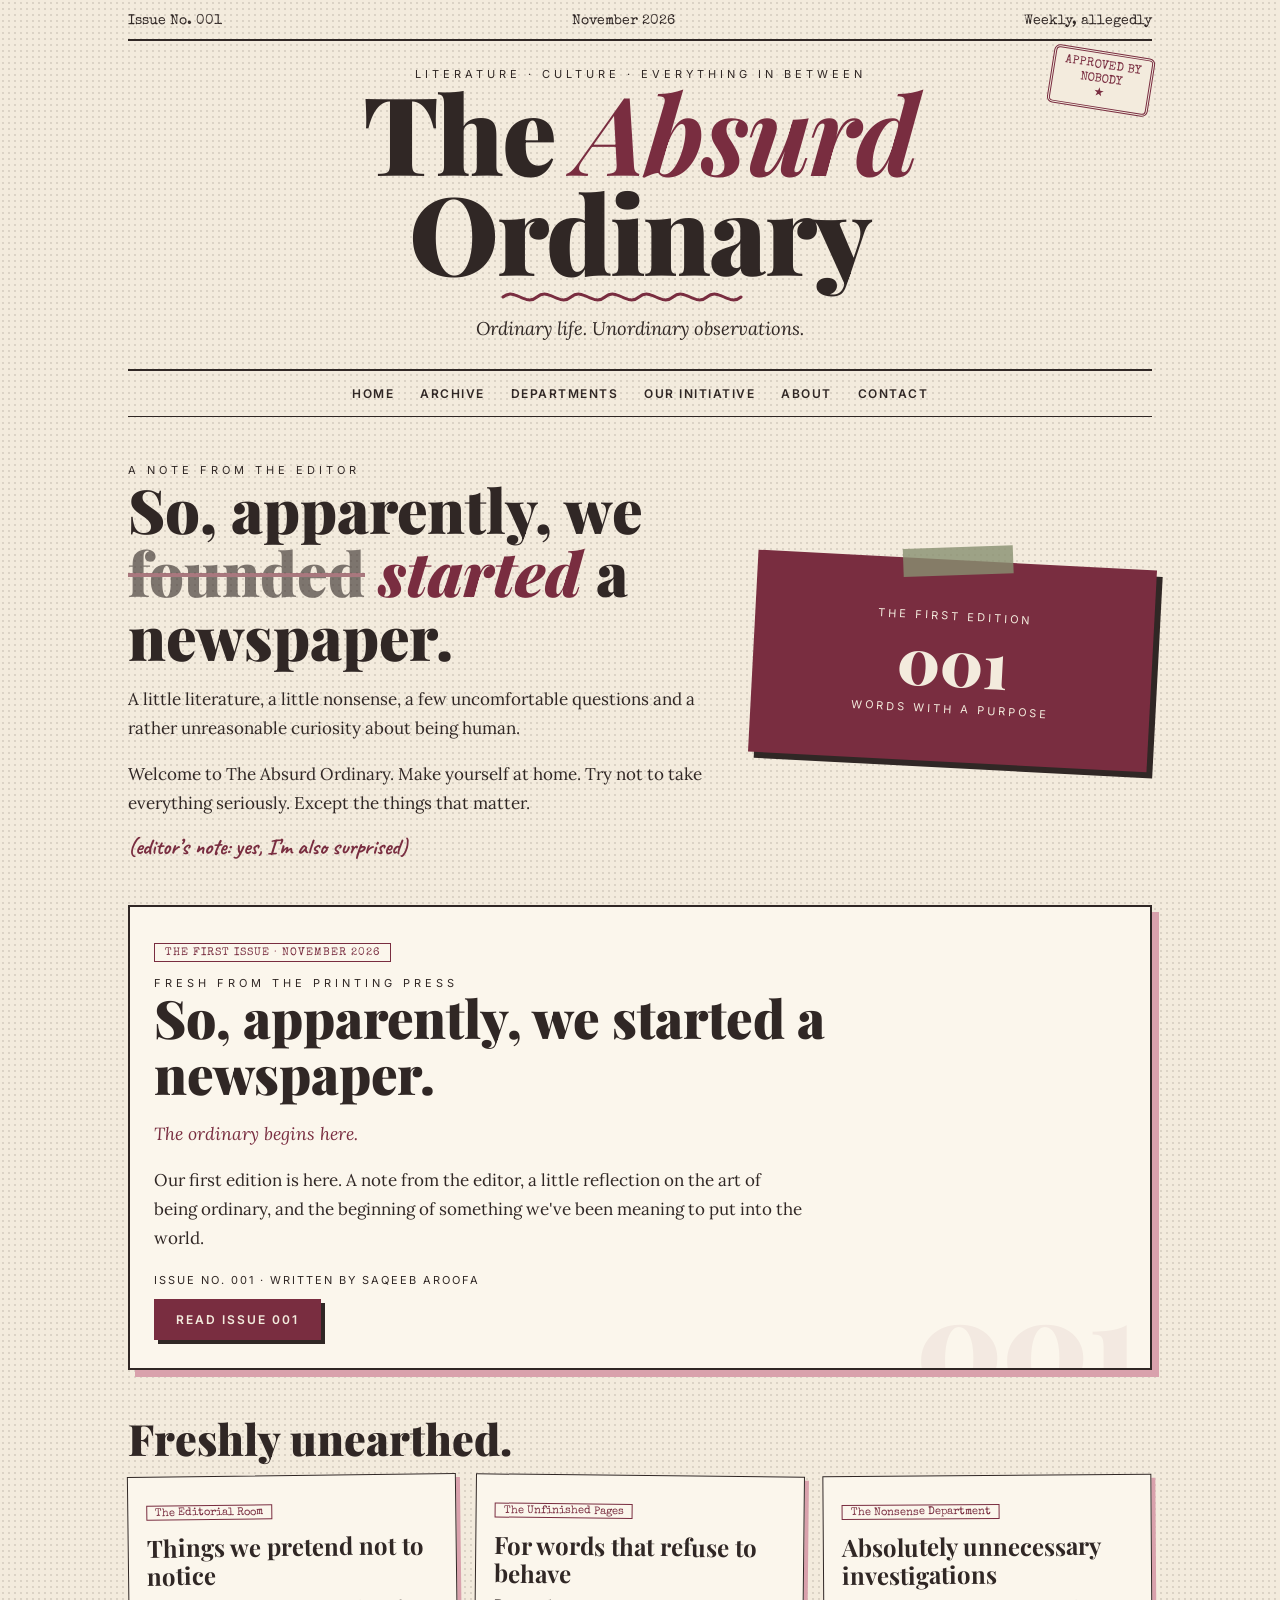
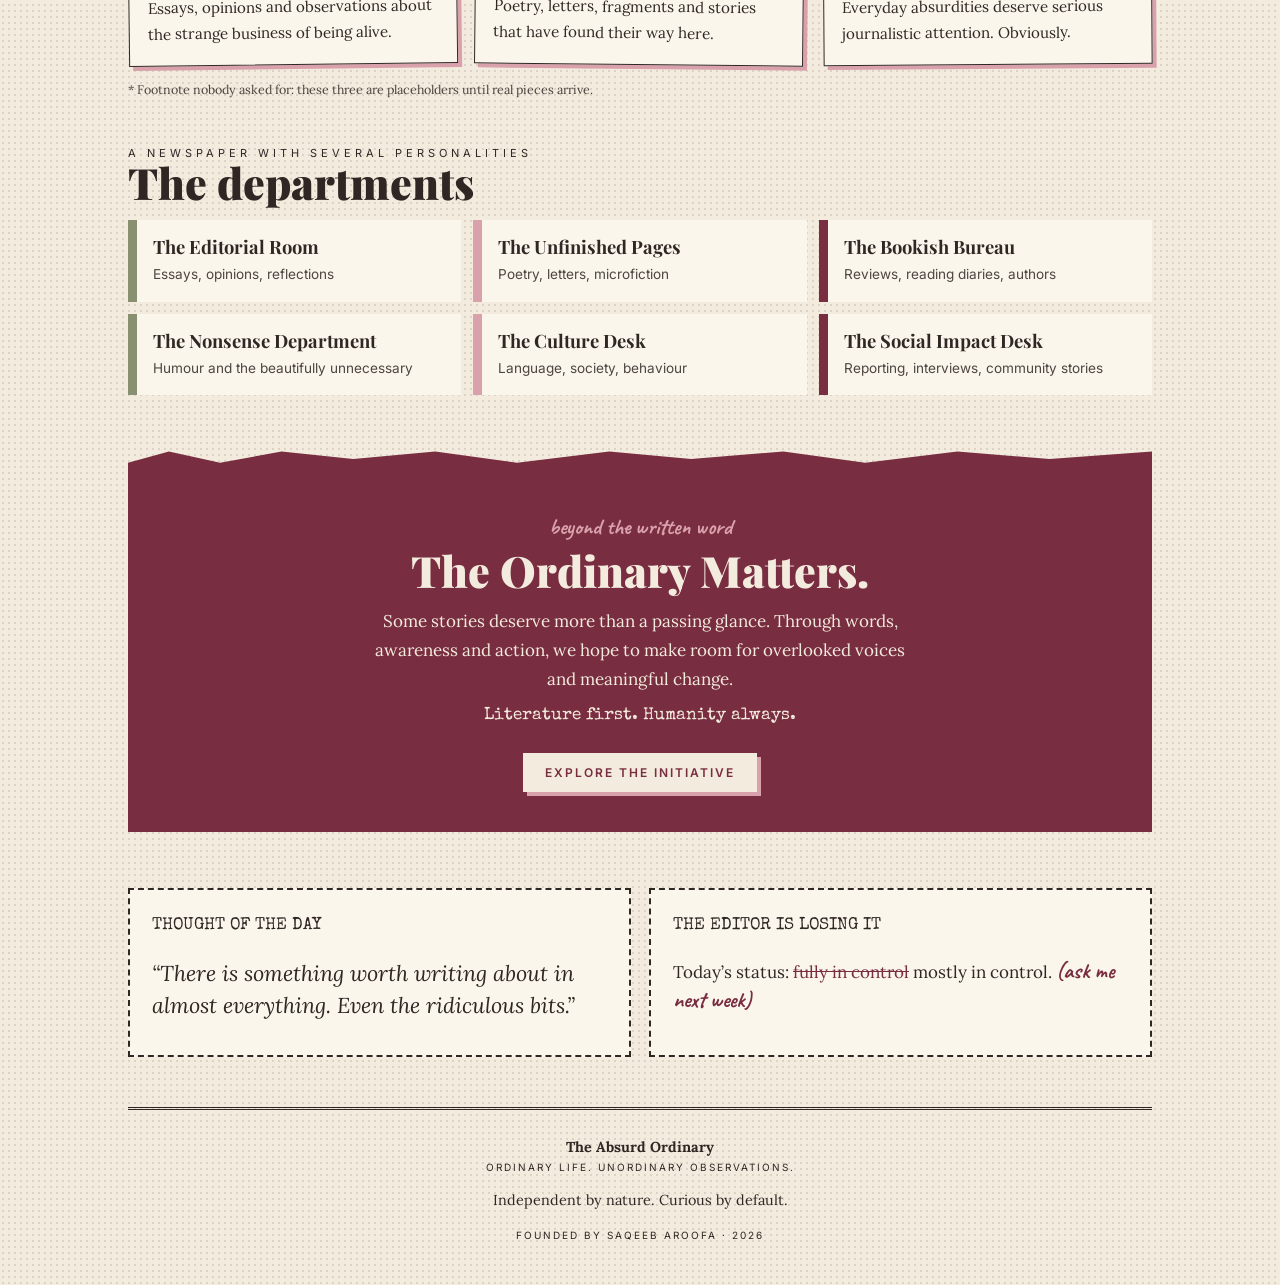
==== commit ed891b97: "Refactor HTML and CSS for improved structure" ====
--- a/index.html
+++ b/index.html
@@ -1,3 +1,4 @@
+
 <!DOCTYPE html>
 <html lang="en">
 <head>
@@ -7,6 +8,7 @@
 <meta name="description" content="An independent literary, cultural and social-impact publication.">
 <link rel="preconnect" href="https://fonts.googleapis.com">
 <link href="https://fonts.googleapis.com/css2?family=Caveat:wght@500;700&family=Inter:wght@400;600&family=Lora:ital,wght@0,400;0,600;1,400&family=Playfair+Display:ital,wght@0,700;0,900;1,700&family=Special+Elite&display=swap" rel="stylesheet">
+
 <style>
 :root {
   --paper: #f3ebdd;
@@ -55,7 +57,9 @@
   border: 3px double var(--wine); color: var(--wine); background: var(--paper);
   padding: 6px 10px; border-radius: 6px; font-size: 0.75rem; line-height: 1.15; text-align: center;
 }
-@media (max-width: 520px) { .stamp-top { position: static; display: inline-block; margin-bottom: 10px; } }
+@media (max-width: 520px) {
+  .stamp-top { position: static; display: inline-block; margin-bottom: 10px; }
+}
 
 /* nav */
 nav {
@@ -65,93 +69,244 @@
   font: 600 12px Inter, Arial, sans-serif; letter-spacing: 1.5px; text-transform: uppercase;
 }
 nav a { padding: 11px 2px; }
-nav a:hover, nav a:focus-visible { color: var(--wine); text-decoration: underline wavy var(--rose); text-underline-offset: 6px; }
+nav a:hover, nav a:focus-visible {
+  color: var(--wine);
+  text-decoration: underline wavy var(--rose);
+  text-underline-offset: 6px;
+}
 
 /* sections */
 section { margin: 46px 0; }
-h2 { font: 900 clamp(1.8rem, 6vw, 2.7rem)/1.05 'Playfair Display', Georgia, serif; margin: 0 0 14px; }
+h2 {
+  font: 900 clamp(1.8rem, 6vw, 2.7rem)/1.05 'Playfair Display', Georgia, serif;
+  margin: 0 0 14px;
+}
 
 /* editor's note */
 .lead { display: grid; gap: 26px; align-items: center; }
-@media (min-width: 800px) { .lead { grid-template-columns: 1.5fr 1fr; } }
+@media (min-width: 800px) {
+  .lead { grid-template-columns: 1.5fr 1fr; }
+}
 .lead h2 { font-size: clamp(2.2rem, 7vw, 3.8rem); }
-.lead h2 del { text-decoration-color: var(--wine); text-decoration-thickness: 4px; opacity: 0.6; }
-.lead h2 ins { text-decoration: none; color: var(--wine); font-style: italic; }
+.lead h2 del {
+  text-decoration-color: var(--wine);
+  text-decoration-thickness: 4px;
+  opacity: 0.6;
+}
+.lead h2 ins {
+  text-decoration: none;
+  color: var(--wine);
+  font-style: italic;
+}
 .stamp {
-  position: relative; background: var(--wine); color: var(--paper);
-  padding: 40px 20px; text-align: center; transform: rotate(3deg);
+  position: relative;
+  background: var(--wine);
+  color: var(--paper);
+  padding: 40px 20px;
+  text-align: center;
+  transform: rotate(3deg);
   box-shadow: 6px 6px 0 var(--ink);
 }
-.stamp strong { display: block; font: 900 4rem/1 'Playfair Display', serif; }
-.stamp span { font: 11px Inter, Arial, sans-serif; letter-spacing: 3px; }
+.stamp strong {
+  display: block;
+  font: 900 4rem/1 'Playfair Display', Georgia, serif;
+}
+.stamp span {
+  font: 11px Inter, Arial, sans-serif;
+  letter-spacing: 3px;
+}
 .tape {
-  position: absolute; top: -13px; left: 50%; width: 110px; height: 28px;
-  background: #899071cc; transform: translateX(-50%) rotate(-5deg);
+  position: absolute; top: -13px; left: 50%;
+  width: 110px; height: 28px;
+  background: #899071cc;
+  transform: translateX(-50%) rotate(-5deg);
 }
 .margin { display: block; margin-top: 14px; }
+
+/* featured first issue */
+.featured-issue {
+  position: relative;
+  background: var(--card);
+  border: 2px solid var(--ink);
+  padding: 28px 24px;
+  box-shadow: 7px 7px 0 var(--rose);
+  overflow: hidden;
+}
+.featured-issue::after {
+  content: "001";
+  position: absolute;
+  right: 12px;
+  bottom: -36px;
+  font: 900 8rem/1 'Playfair Display', Georgia, serif;
+  color: #792d4010;
+  pointer-events: none;
+}
+.issue-label {
+  display: inline-block;
+  color: var(--wine);
+  border: 1.5px solid var(--wine);
+  padding: 3px 10px;
+  font: 11px 'Special Elite', monospace;
+  letter-spacing: 1px;
+  margin-bottom: 14px;
+}
+.featured-issue h2 {
+  font-size: clamp(2rem, 6vw, 3.3rem);
+  max-width: 680px;
+  margin-bottom: 10px;
+}
+.featured-issue .issue-subtitle {
+  color: var(--wine);
+  font-style: italic;
+  font-size: 1.1rem;
+}
+.featured-issue p {
+  max-width: 650px;
+}
+.issue-meta {
+  font: 11px Inter, Arial, sans-serif;
+  letter-spacing: 2px;
+  text-transform: uppercase;
+  margin-top: 20px;
+}
+.issue-button {
+  display: inline-block;
+  position: relative;
+  z-index: 1;
+  margin-top: 12px;
+  padding: 13px 22px;
+  background: var(--wine);
+  color: var(--paper);
+  font: 600 12px Inter, Arial, sans-serif;
+  letter-spacing: 2px;
+  text-transform: uppercase;
+  box-shadow: 4px 4px 0 var(--ink);
+  transition: transform 0.15s;
+}
+.issue-button:hover,
+.issue-button:focus-visible {
+  transform: translate(-3px, -3px);
+}
 
 /* story cards */
 .stories { display: grid; gap: 18px; }
-@media (min-width: 700px) { .stories { grid-template-columns: repeat(3, 1fr); } }
+@media (min-width: 700px) {
+  .stories { grid-template-columns: repeat(3, 1fr); }
+}
 .story {
-  background: var(--card); border: 1.5px solid var(--ink); padding: 18px; position: relative;
+  background: var(--card);
+  border: 1.5px solid var(--ink);
+  padding: 18px;
+  position: relative;
   box-shadow: 4px 4px 0 var(--rose);
 }
 .story:nth-child(1) { transform: rotate(-0.7deg); }
 .story:nth-child(2) { transform: rotate(0.6deg); }
 .story:nth-child(3) { transform: rotate(-0.4deg); }
 .story small {
-  display: inline-block; border: 1.5px solid var(--wine); color: var(--wine);
-  padding: 1px 8px; font: 11px 'Special Elite', monospace; margin-bottom: 8px;
-}
-.story h3 { font: 700 1.5rem/1.15 'Playfair Display', serif; margin: 6px 0; }
+  display: inline-block;
+  border: 1.5px solid var(--wine);
+  color: var(--wine);
+  padding: 1px 8px;
+  font: 11px 'Special Elite', monospace;
+  margin-bottom: 8px;
+}
+.story h3 {
+  font: 700 1.5rem/1.15 'Playfair Display', Georgia, serif;
+  margin: 6px 0;
+}
 .story p { font-size: 0.95rem; margin: 0; }
 .fn { font-size: 0.78rem; opacity: 0.85; margin-top: 14px; }
 
 /* departments */
 .depts { display: grid; gap: 12px; }
-@media (min-width: 620px) { .depts { grid-template-columns: 1fr 1fr; } }
-@media (min-width: 900px) { .depts { grid-template-columns: repeat(3, 1fr); } }
+@media (min-width: 620px) {
+  .depts { grid-template-columns: 1fr 1fr; }
+}
+@media (min-width: 900px) {
+  .depts { grid-template-columns: repeat(3, 1fr); }
+}
 .dept {
-  display: block; background: var(--card); border-left: 9px solid var(--olive);
-  padding: 14px 16px; transition: transform 0.15s;
+  display: block;
+  background: var(--card);
+  border-left: 9px solid var(--olive);
+  padding: 14px 16px;
+  transition: transform 0.15s;
 }
 .dept:nth-child(3n+2) { border-color: var(--rose); }
 .dept:nth-child(3n) { border-color: var(--wine); }
-.dept:hover, .dept:focus-visible { transform: translate(-3px, -3px); box-shadow: 4px 4px 0 var(--ink); }
-.dept b { display: block; font: 700 1.15rem 'Playfair Display', serif; }
-.dept small { font: 0.85rem Inter, Arial, sans-serif; opacity: 0.85; }
-
-/* ordinary matters (torn edge) */
+.dept:hover, .dept:focus-visible {
+  transform: translate(-3px, -3px);
+  box-shadow: 4px 4px 0 var(--ink);
+}
+.dept b {
+  display: block;
+  font: 700 1.15rem 'Playfair Display', Georgia, serif;
+}
+.dept small {
+  font: 0.85rem Inter, Arial, sans-serif;
+  opacity: 0.85;
+}
+
+/* ordinary matters */
 .matters {
-  background: var(--wine); color: var(--paper); text-align: center;
-  padding: 56px 22px 40px; margin: 56px 0;
+  background: var(--wine);
+  color: var(--paper);
+  text-align: center;
+  padding: 56px 22px 40px;
+  margin: 56px 0;
   clip-path: polygon(0 3%, 4% 0, 9% 3%, 15% 0, 22% 2%, 30% 0, 38% 3%, 47% 0, 55% 2%, 64% 0, 72% 3%, 81% 0, 90% 2%, 100% 0, 100% 100%, 0 100%);
 }
 .matters .note { color: var(--rose); }
 .matters p { max-width: 560px; margin: 8px auto; }
 .button {
-  display: inline-block; margin-top: 14px; padding: 12px 22px;
-  background: var(--paper); color: var(--wine); font: 600 12px Inter, Arial, sans-serif;
-  letter-spacing: 2px; text-transform: uppercase; box-shadow: 4px 4px 0 var(--rose);
-}
-.button:hover, .button:focus-visible { transform: translate(-2px, -2px); }
+  display: inline-block;
+  margin-top: 14px;
+  padding: 12px 22px;
+  background: var(--paper);
+  color: var(--wine);
+  font: 600 12px Inter, Arial, sans-serif;
+  letter-spacing: 2px;
+  text-transform: uppercase;
+  box-shadow: 4px 4px 0 var(--rose);
+}
+.button:hover, .button:focus-visible {
+  transform: translate(-2px, -2px);
+}
 
 /* thought + editor */
 .two { display: grid; gap: 18px; }
-@media (min-width: 760px) { .two { grid-template-columns: 1fr 1fr; } }
-.box { border: 2px dashed var(--ink); background: var(--card); padding: 22px; }
-.box q { font: italic 1.35rem/1.4 Lora, serif; quotes: "\201C" "\201D"; }
+@media (min-width: 760px) {
+  .two { grid-template-columns: 1fr 1fr; }
+}
+.box {
+  border: 2px dashed var(--ink);
+  background: var(--card);
+  padding: 22px;
+}
+.box q {
+  font: italic 1.35rem/1.4 Lora, Georgia, serif;
+  quotes: "\201C" "\201D";
+}
 .box del { color: var(--wine); }
 
 /* footer */
 footer {
-  border-top: 3px double var(--ink); margin-top: 50px; padding: 24px 0 44px;
-  text-align: center; font-size: 0.9rem; line-height: 1.9;
-}
-footer small { font: 10px Inter, Arial, sans-serif; letter-spacing: 2px; display: block; }
+  border-top: 3px double var(--ink);
+  margin-top: 50px;
+  padding: 24px 0 44px;
+  text-align: center;
+  font-size: 0.9rem;
+  line-height: 1.9;
+}
+footer small {
+  font: 10px Inter, Arial, sans-serif;
+  letter-spacing: 2px;
+  display: block;
+}
 </style>
 </head>
+
 <body>
 <div class="wrap">
 
@@ -165,7 +320,9 @@
   <div class="stamp-top type">APPROVED BY<br>NOBODY<br>★</div>
   <div class="kicker">Literature · Culture · Everything in between</div>
   <h1>The <em>Absurd</em><br>Ordinary</h1>
-  <svg class="squig" viewBox="0 0 280 14" fill="none" stroke="currentColor" stroke-width="3" stroke-linecap="round" aria-hidden="true"><path d="M3 8c12-10 22 10 34 0s22 10 34 0 22 10 34 0 22 10 34 0 22 10 34 0 22 10 34 0 22 10 34 0"/></svg>
+  <svg class="squig" viewBox="0 0 280 14" fill="none" stroke="currentColor" stroke-width="3" stroke-linecap="round" aria-hidden="true">
+    <path d="M3 8c12-10 22 10 34 0s22 10 34 0 22 10 34 0 22 10 34 0 22 10 34 0 22 10 34 0 22 10 34 0"/>
+  </svg>
   <p class="tagline">Ordinary life. Unordinary observations.</p>
 </header>
 
@@ -186,12 +343,24 @@
     <p>Welcome to The Absurd Ordinary. Make yourself at home. Try not to take everything seriously. Except the things that matter.</p>
     <span class="note margin">(editor’s note: yes, I’m also surprised)</span>
   </div>
+
   <div class="stamp">
     <div class="tape"></div>
     <span>THE FIRST EDITION</span>
     <strong>001</strong>
     <span>WORDS WITH A PURPOSE</span>
   </div>
+</section>
+
+<!-- FEATURED FIRST ISSUE -->
+<section class="featured-issue">
+  <div class="issue-label">THE FIRST ISSUE · NOVEMBER 2026</div>
+  <div class="kicker">Fresh from the printing press</div>
+  <h2>So, apparently, we started a newspaper.</h2>
+  <p class="issue-subtitle">The ordinary begins here.</p>
+  <p>Our first edition is here. A note from the editor, a little reflection on the art of being ordinary, and the beginning of something we've been meaning to put into the world.</p>
+  <div class="issue-meta">Issue No. 001 · Written by Saqeeb Aroofa</div>
+  <a class="issue-button" href="issue-001.html">Read Issue 001</a>
 </section>
 
 <section>
@@ -202,11 +371,13 @@
       <h3>Things we pretend not to notice</h3>
       <p>Essays, opinions and observations about the strange business of being alive.</p>
     </article>
+
     <article class="story">
       <small>The Unfinished Pages</small>
       <h3>For words that refuse to behave</h3>
       <p>Poetry, letters, fragments and stories that have found their way here.</p>
     </article>
+
     <article class="story">
       <small>The Nonsense Department</small>
       <h3>Absolutely unnecessary investigations</h3>
@@ -242,6 +413,7 @@
     <p class="type" style="margin-top:0">THOUGHT OF THE DAY</p>
     <q>There is something worth writing about in almost everything. Even the ridiculous bits.</q>
   </div>
+
   <div class="box">
     <p class="type" style="margin-top:0">THE EDITOR IS LOSING IT</p>
     <p>Today’s status: <del>fully in control</del> mostly in control. <span class="note">(ask me next week)</span></p>
@@ -258,3 +430,4 @@
 </div>
 </body>
       </html>
+      
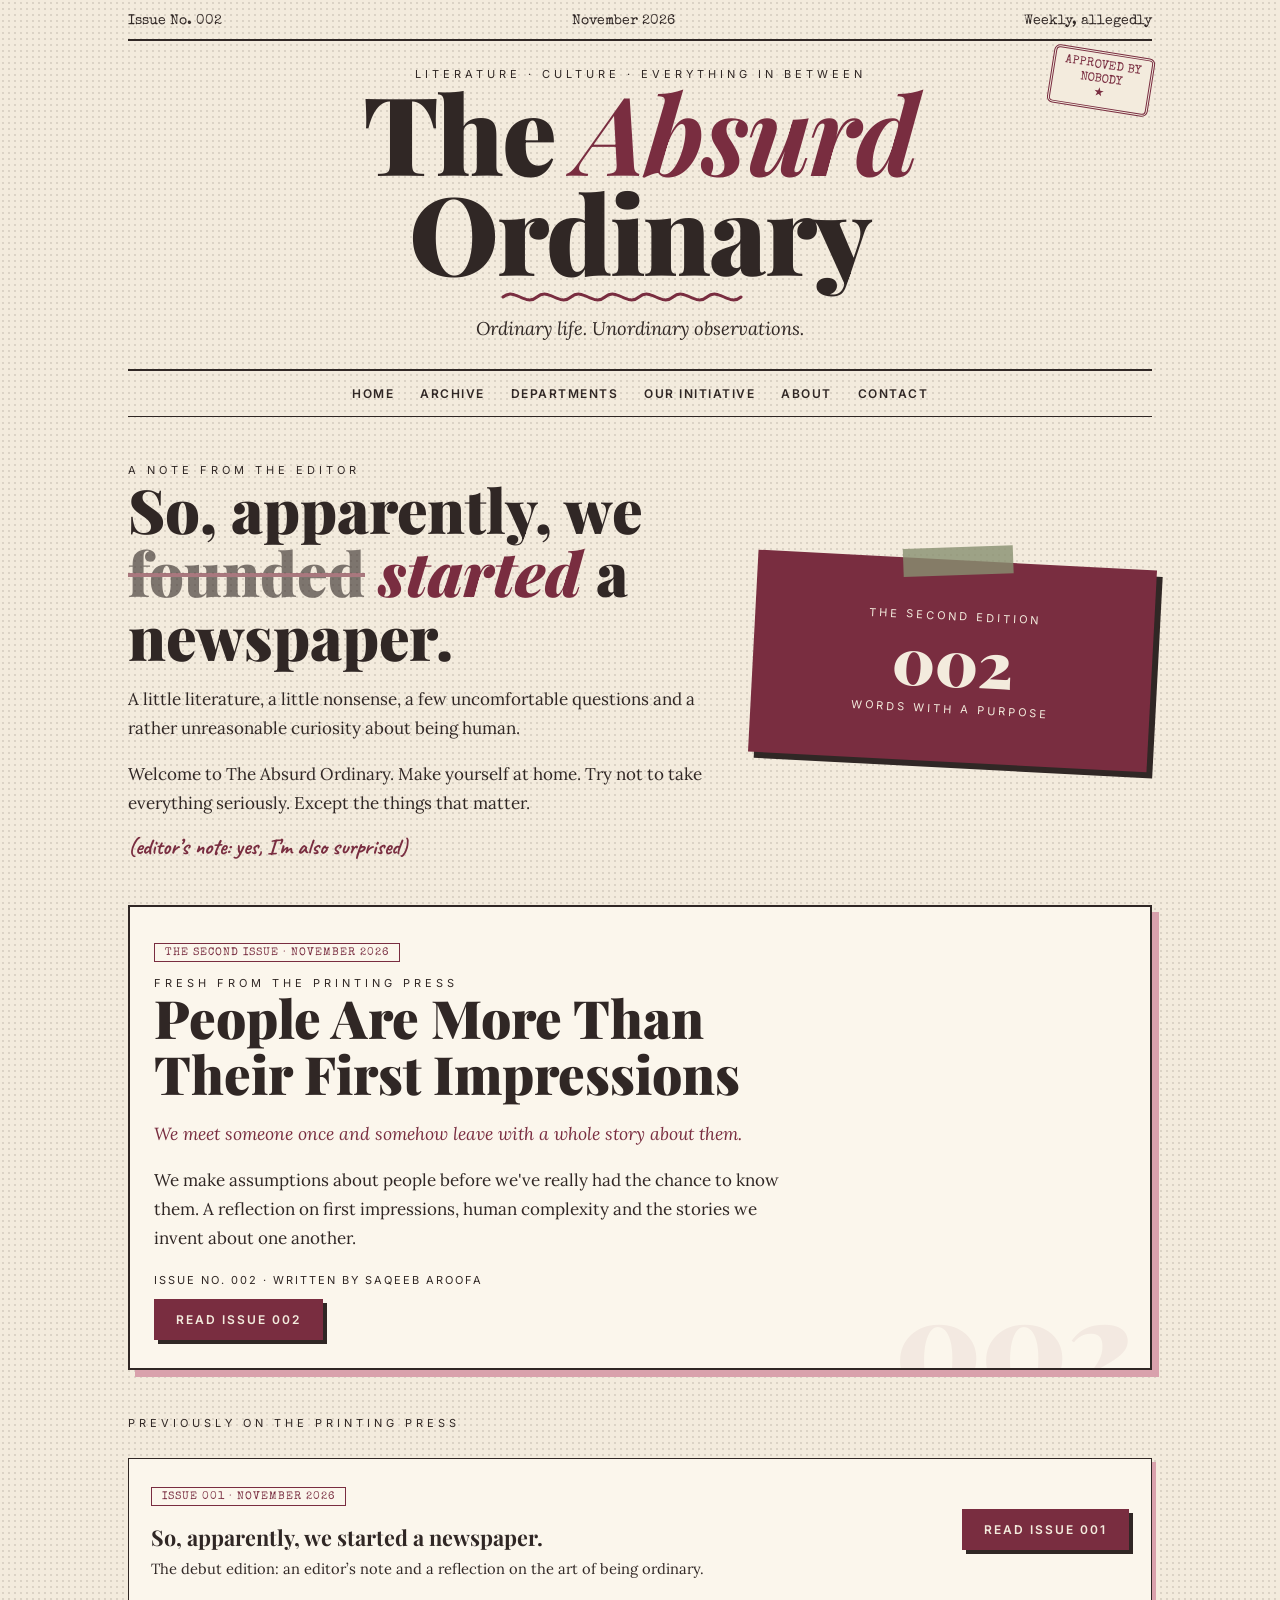
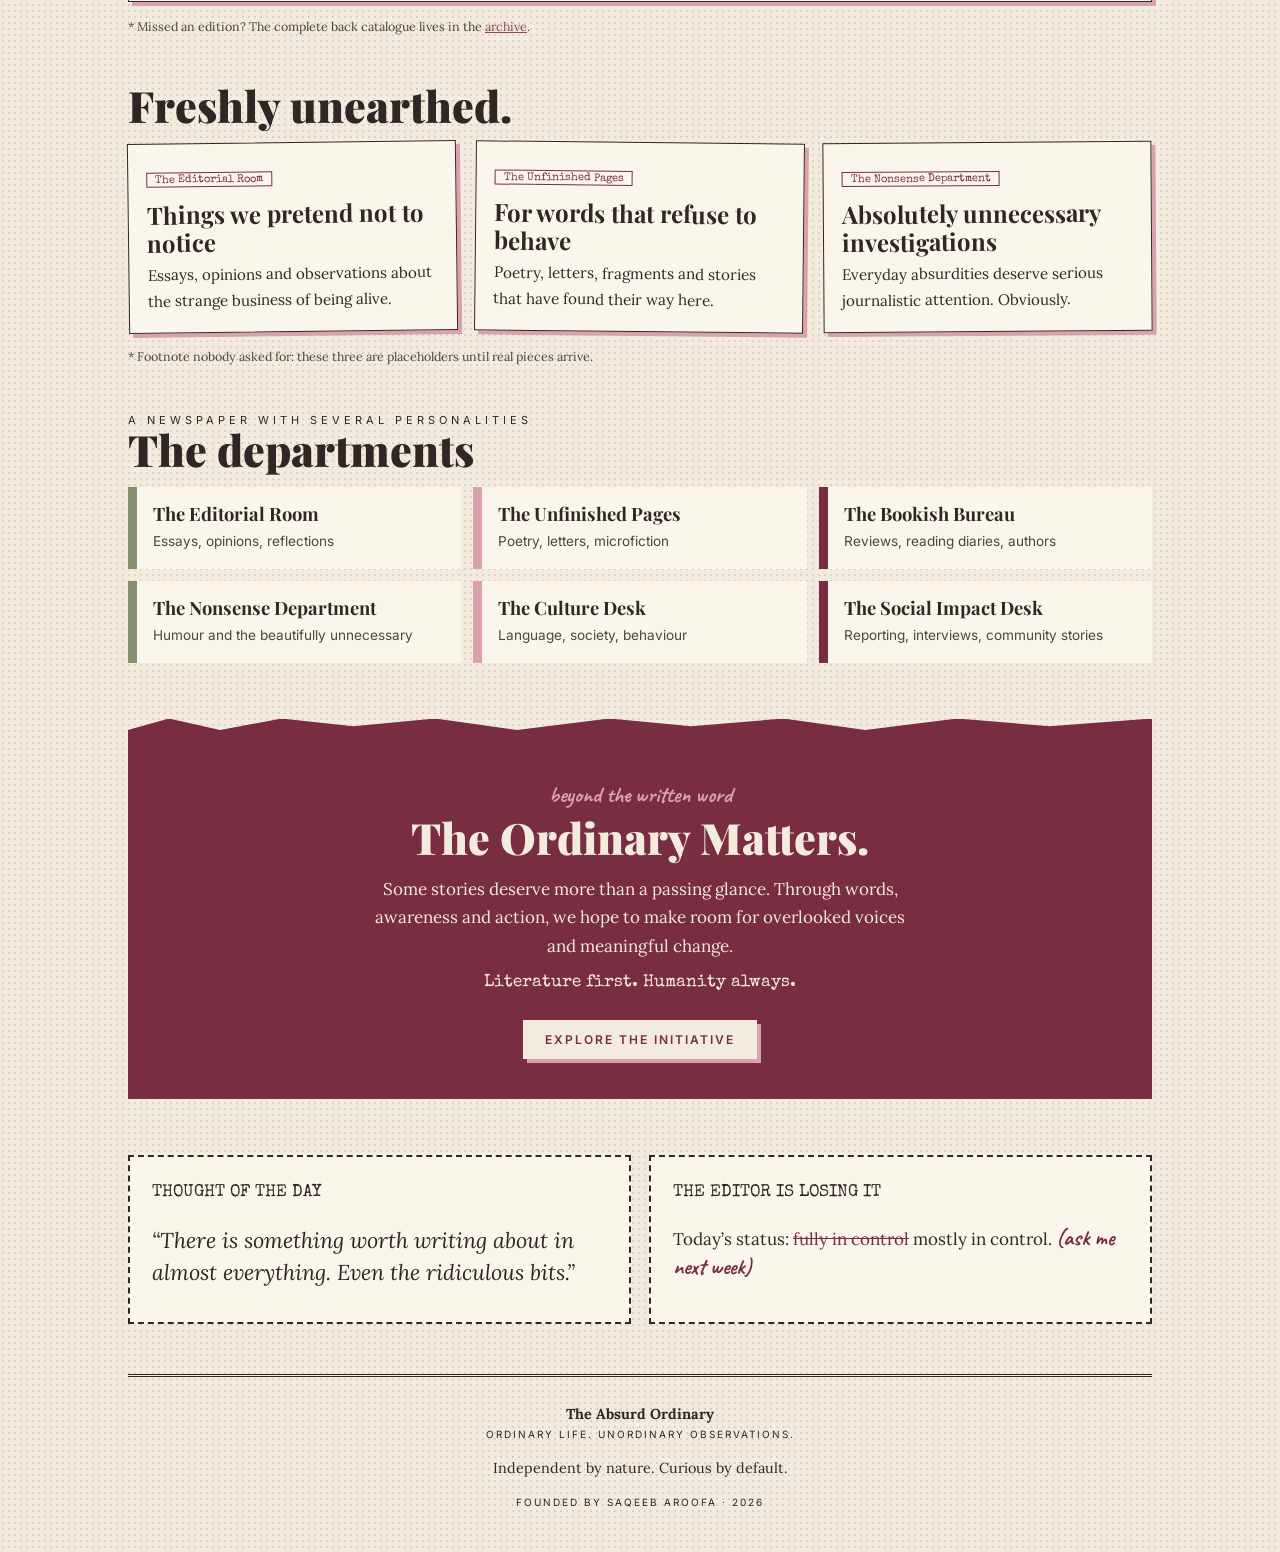
==== commit 209db46e: "Update issue numbers and content in index.html" ====
--- a/index.html
+++ b/index.html
@@ -123,7 +123,7 @@
 }
 .margin { display: block; margin-top: 14px; }
 
-/* featured first issue */
+/* featured issue */
 .featured-issue {
   position: relative;
   background: var(--card);
@@ -133,7 +133,7 @@
   overflow: hidden;
 }
 .featured-issue::after {
-  content: "001";
+  content: "002";
   position: absolute;
   right: 12px;
   bottom: -36px;
@@ -160,9 +160,7 @@
   font-style: italic;
   font-size: 1.1rem;
 }
-.featured-issue p {
-  max-width: 650px;
-}
+.featured-issue p { max-width: 650px; }
 .issue-meta {
   font: 11px Inter, Arial, sans-serif;
   letter-spacing: 2px;
@@ -188,6 +186,32 @@
   transform: translate(-3px, -3px);
 }
 
+/* previous issue */
+.previous-issue {
+  margin-top: 28px;
+  padding: 20px 22px;
+  background: var(--card);
+  border: 1.5px solid var(--ink);
+  box-shadow: 4px 4px 0 var(--rose);
+  display: flex;
+  flex-wrap: wrap;
+  align-items: center;
+  justify-content: space-between;
+  gap: 14px;
+}
+.previous-issue h3 {
+  font: 700 1.35rem/1.2 'Playfair Display', Georgia, serif;
+  margin: 5px 0;
+}
+.previous-issue p {
+  margin: 0;
+  font-size: 0.92rem;
+}
+.previous-issue .issue-button {
+  margin-top: 0;
+  white-space: nowrap;
+}
+
 /* story cards */
 .stories { display: grid; gap: 18px; }
 @media (min-width: 700px) {
@@ -311,7 +335,7 @@
 <div class="wrap">
 
 <div class="topline type">
-  <span>Issue No. 001</span>
+  <span>Issue No. 002</span>
   <span>November 2026</span>
   <span>Weekly, allegedly</span>
 </div>
@@ -346,21 +370,35 @@
 
   <div class="stamp">
     <div class="tape"></div>
-    <span>THE FIRST EDITION</span>
-    <strong>001</strong>
+    <span>THE SECOND EDITION</span>
+    <strong>002</strong>
     <span>WORDS WITH A PURPOSE</span>
   </div>
 </section>
 
-<!-- FEATURED FIRST ISSUE -->
+<!-- FEATURED SECOND ISSUE -->
 <section class="featured-issue">
-  <div class="issue-label">THE FIRST ISSUE · NOVEMBER 2026</div>
+  <div class="issue-label">THE SECOND ISSUE · NOVEMBER 2026</div>
   <div class="kicker">Fresh from the printing press</div>
-  <h2>So, apparently, we started a newspaper.</h2>
-  <p class="issue-subtitle">The ordinary begins here.</p>
-  <p>Our first edition is here. A note from the editor, a little reflection on the art of being ordinary, and the beginning of something we've been meaning to put into the world.</p>
-  <div class="issue-meta">Issue No. 001 · Written by Saqeeb Aroofa</div>
-  <a class="issue-button" href="issue-001.html">Read Issue 001</a>
+  <h2>People Are More Than Their First Impressions</h2>
+  <p class="issue-subtitle">We meet someone once and somehow leave with a whole story about them.</p>
+  <p>We make assumptions about people before we've really had the chance to know them. A reflection on first impressions, human complexity and the stories we invent about one another.</p>
+  <div class="issue-meta">Issue No. 002 · Written by Saqeeb Aroofa</div>
+  <a class="issue-button" href="issue-002.html">Read Issue 002</a>
+</section>
+
+<!-- PREVIOUS ISSUE -->
+<section>
+  <div class="kicker">Previously on the printing press</div>
+  <div class="previous-issue">
+    <div>
+      <div class="issue-label">ISSUE 001 · NOVEMBER 2026</div>
+      <h3>So, apparently, we started a newspaper.</h3>
+      <p>The debut edition: an editor’s note and a reflection on the art of being ordinary.</p>
+    </div>
+    <a class="issue-button" href="issue-001.html">Read Issue 001</a>
+  </div>
+  <p class="fn">* Missed an edition? The complete back catalogue lives in the <a href="archive.html" style="color:var(--wine);text-decoration:underline;">archive</a>.</p>
 </section>
 
 <section>
@@ -429,5 +467,4 @@
 
 </div>
 </body>
-      </html>
-      
+</html>
